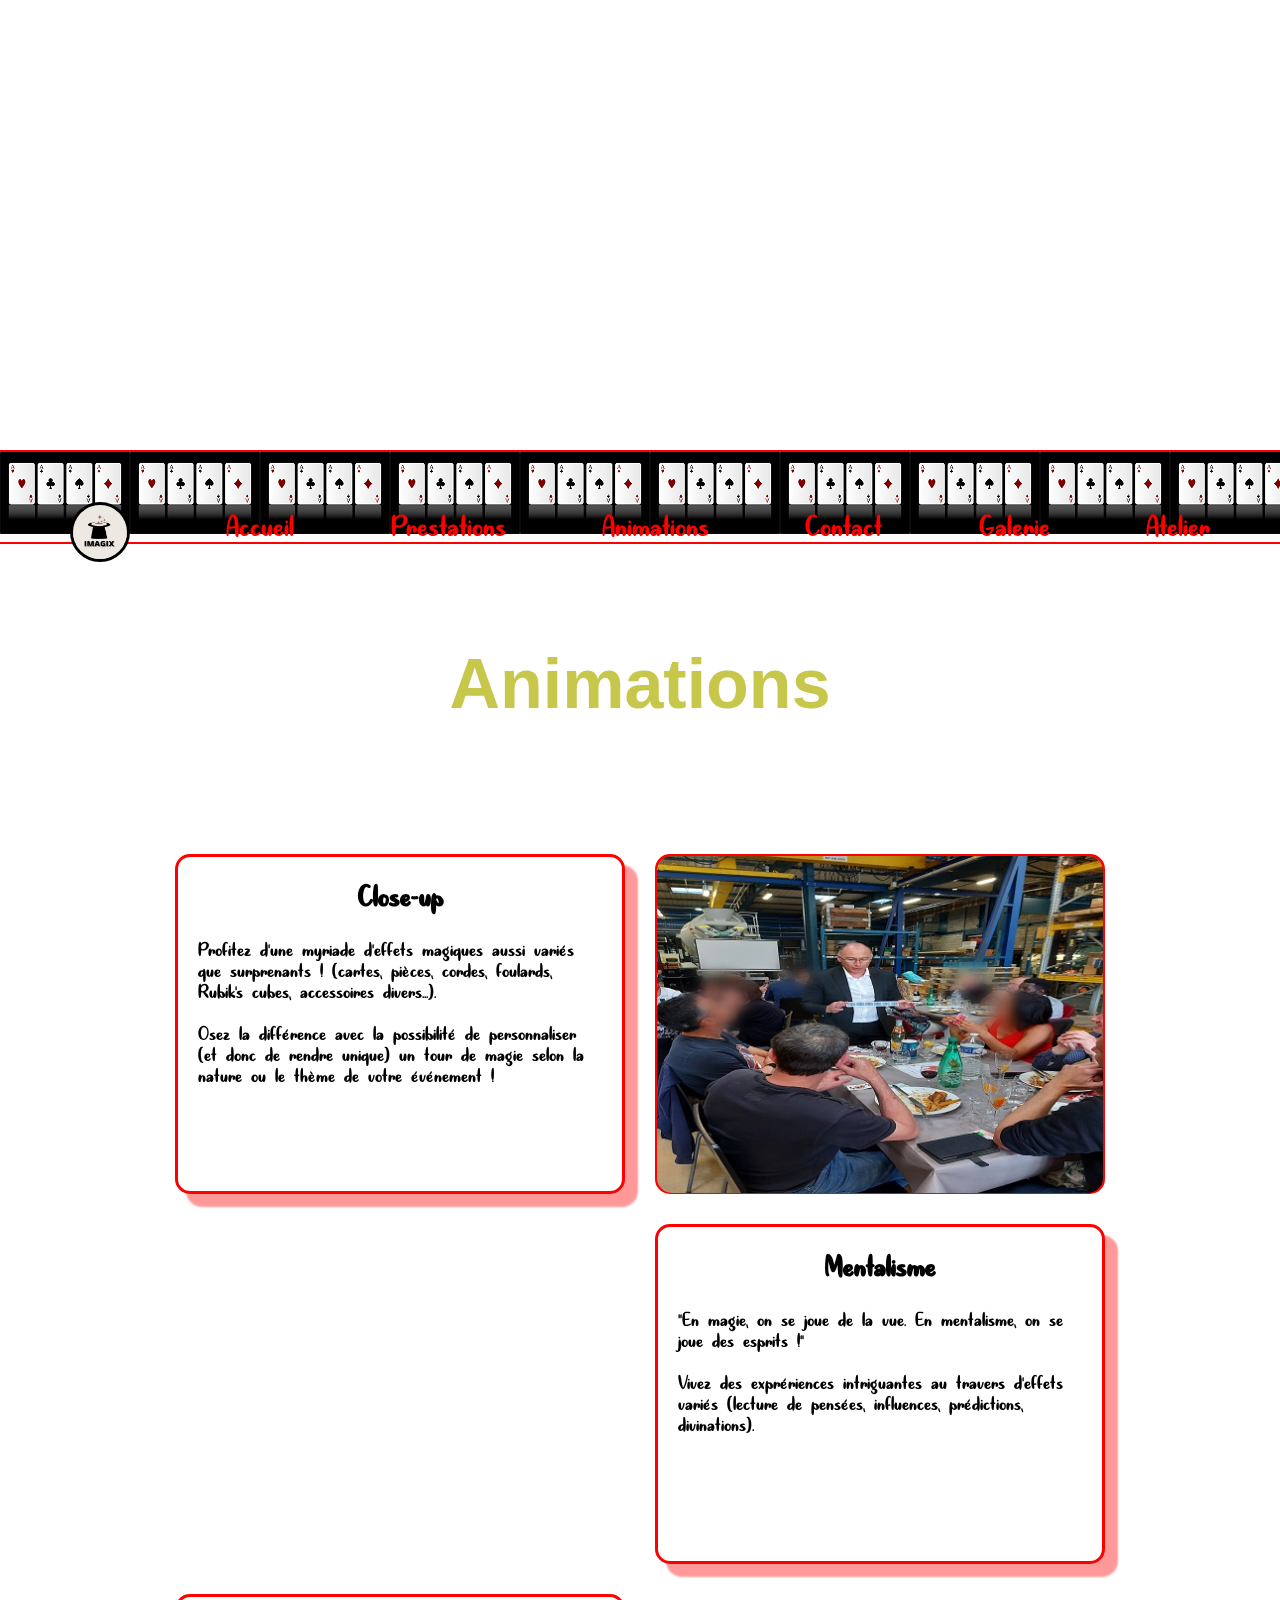
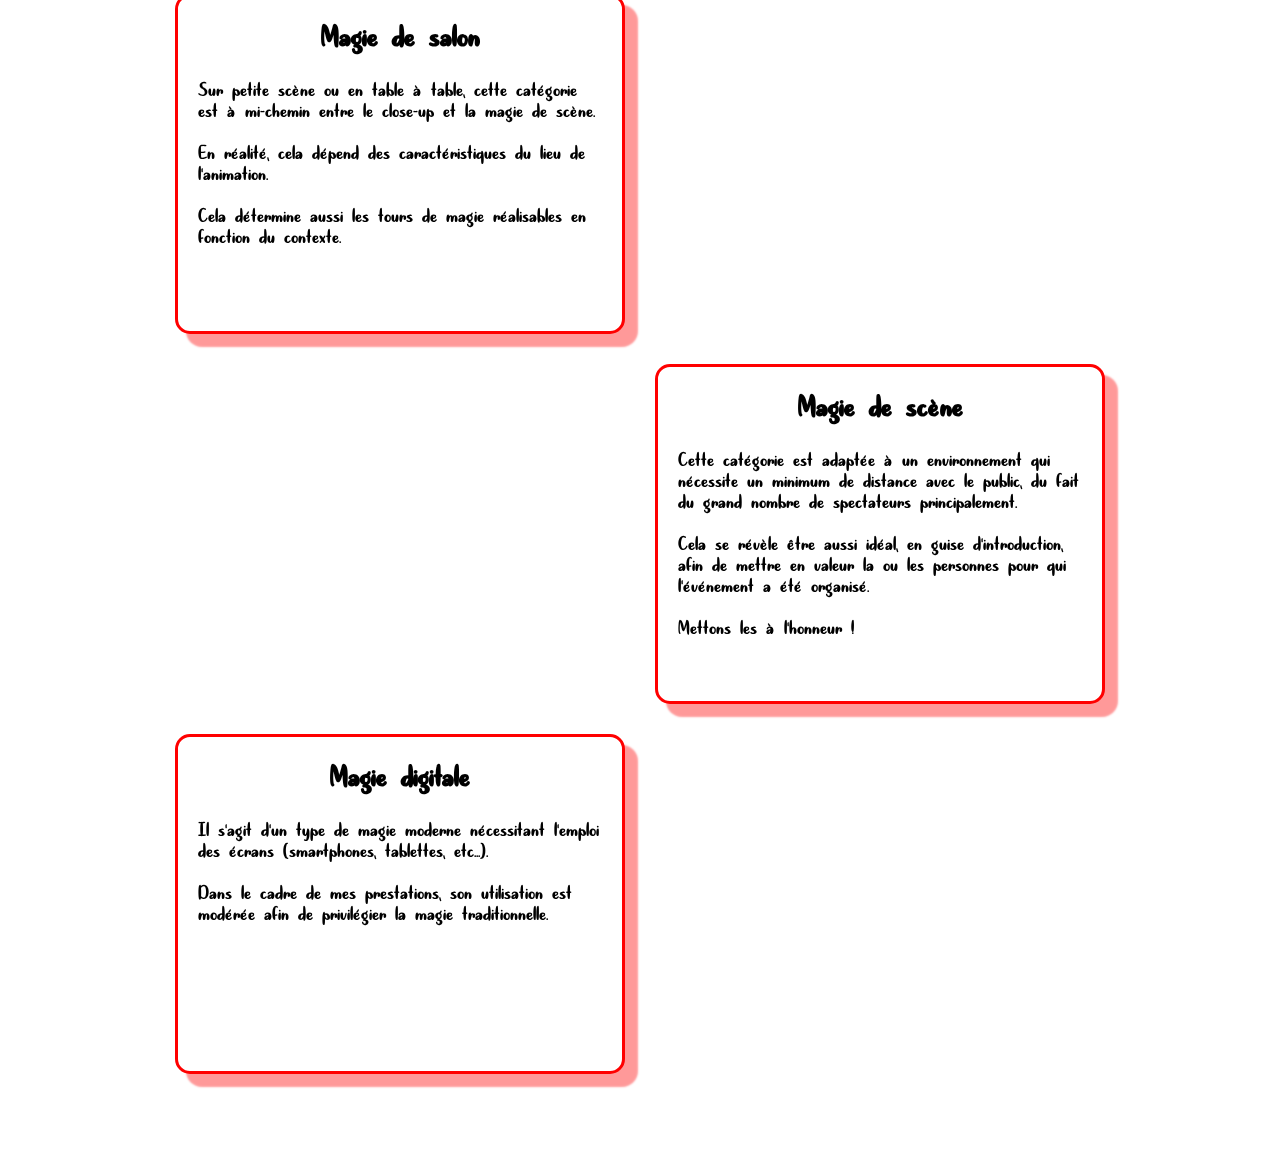
==== animations.html @ 89d4910c "imagix" ====
<!DOCTYPE html>
<html lang="fr">
  <head>
    <meta charset="UTF-8" />
    <meta http-equiv="X-UA-Compatible" content="IE=edge" />
    <meta
      name="viewport"
      content="width=device-width, initial-scale=1.0, maximum-scale=1.0, user-scalable=no"
    />
    <link rel="icon" type="image/png" href="./images/imagix_logo.png" />
    <link rel="stylesheet" href="style.css" />
    <title>Spectacles Imagix magicien à Nantes</title>
  </head>
  <body>
    <video
      class="scintillant"
      src="./videos/scintillant.mp4"
      playsinline
      autoplay
      muted
      loop
    ></video>

    <header>
      <video
        class="presentation"
        src="./videos/verre_eau.mp4"
        playsinline
        autoplay
        muted
        loop
      ></video>
    </header>

    <nav class="navigation">
      <!-- bouton burger lié avec for et id -->
      <label class="burger" for="hamburger">&#9776;</label>
      <input class="burger2" type="checkbox" id="hamburger" />
      <ul>
        <li class="logo">
          <a href="index.html"
            ><img class="imagix" src="./images/imagix_logo.png" alt="logo"
          /></a>
        </li>
        <li class="accueil"><a href="index.html">Accueil</a></li>
        <li class="presta"><a href="prestations.html">Prestations</a></li>
        <li class="spect"><a href="animations.html">Animations</a></li>
        <li class="contact"><a href="contact.html">Contact</a></li>
        <li class="galerie"><a href="galerie.html">Galerie</a></li>
        <li class="atelier">Atelier</li>
      </ul>
    </nav>

    <h1 class="titre">Animations</h1>

    <div class="grid_pc flex_tel">
      <div class="close">
        <h2>Close-up</h2>
        <p class="grid">
          Profitez d'une myriade d'effets magiques aussi variés que surprenants
          ! (cartes, pièces, cordes, foulards, Rubik's cubes, accessoires
          divers...). <br /><br />
          Osez la différence avec la possibilité de personnaliser (et donc de
          rendre unique) un tour de magie selon la nature ou le thème de votre
          événement !
        </p>
      </div>
      <div class="close_img reveal">
        <img class="close1_img" src="./images/close_up.png" alt="" />
      </div>

      <div class="mentalisme">
        <h2>Mentalisme</h2>
        <p class="grid">
          "En magie, on se joue de la vue. En mentalisme, on se joue des esprits
          !" <br /><br />
          Vivez des exprériences intriguantes au travers d'effets variés
          (lecture de pensées, influences, prédictions, divinations).
        </p>
      </div>
      <div class="mentalisme_img reveal">
        <img
          class="mentalisme1_img"
          src="./images/mentalisme.jpg"
          alt="mentalisme"
        />
      </div>

      <div class="salon">
        <h2>Magie de salon</h2>
        <p class="grid">
          Sur petite scène ou en table à table, cette catégorie est à mi-chemin
          entre le close-up et la magie de scène. <br /><br />
          En réalité, cela dépend des caractéristiques du lieu de l'animation.
          <br /><br />
          Cela détermine aussi les tours de magie réalisables en fonction du
          contexte.
        </p>
      </div>
      <div class="salon_img reveal">
        <img class="salon1_img" src="./images/salon.jpg" alt="" />
      </div>

      <div class="scene">
        <h2>Magie de scène</h2>
        <p class="grid">
          Cette catégorie est adaptée à un environnement qui nécessite un
          minimum de distance avec le public, du fait du grand nombre de
          spectateurs principalement.<br />
          <br />
          Cela se révèle être aussi idéal, en guise d'introduction, afin de
          mettre en valeur la ou les personnes pour qui l'événement a été
          organisé. <br />
          <br />
          Mettons les à l'honneur !
        </p>
      </div>
      <div class="scene_img reveal">
        <img
          class="scene1_img"
          src="./images/scene1.png"
          alt="magie_de_scene"
        />
      </div>

      <div class="digitale">
        <h2>Magie digitale</h2>
        <p class="grid">
          Il s'agit d'un type de magie moderne nécessitant l'emploi des écrans
          (smartphones, tablettes, etc...). <br /><br />
          Dans le cadre de mes prestations, son utilisation est modérée afin de
          privilégier la magie traditionnelle.
        </p>
      </div>
      <div class="digitale_img reveal">
        <img class="digitale1_img" src="./images/digitale.jpg" alt="" />
      </div>
    </div>

    <script src="animations.js"></script>
  </body>
</html>
---- style.css ----
/* Reset */
*,
html,
body {
  text-size-adjust: none;
  -webkit-text-size-adjust: none;
  -moz-text-size-adjust: none;
  -ms-text-size-adjust: none;
  box-sizing: border-box;
  margin: 0;
  padding: 0;
}

@font-face {
  font-family: "Quite Magical";
  src: url(./Quite\ Magical\ -\ TTF.ttf);
}

.scintillant {
  object-fit: cover;
  height: 100vh;
  width: 100vw;
  position: fixed;
  top: 0;
  left: 0;
}

header {
  display: flex;
  align-items: center;
  justify-content: center;
  max-height: 450px;
}

/* Position premier plan */
.presentation {
  position: relative;
  object-fit: fill;
  width: 100vw;
  height: 450px;
}

.presentation_contact2 {
  position: relative;
  object-fit: fill;
  width: 100vw;
  height: 506px;
  margin-top: -56px;
}

/* position premier plan container */
.navigation {
  position: relative;
}

label,
#hamburger {
  display: none;
}

ul {
  list-style-type: none;
  display: flex;
  justify-content: space-between;
  background-image: url("./images/bandeau.png");
  background-repeat: repeat-x;
  padding: 0px 70px;
  border-top: 2px solid red;
  border-bottom: 2px solid red;
  font-family: "Quite Magical", sans-serif;
  font-size: 35px;
}

li,
a {
  margin-bottom: -30px;
  padding-top: 60px;
  color: red;
  text-decoration: none;
}

/* transition du menu */
li {
  transition-property: transform;
  transition-duration: 600ms;
}

li:hover {
  transform: scale(1.3);
}

.logo {
  margin-top: -10px;
}

/* image du logo */
.imagix {
  width: 60px;
  height: 60px;
  border-radius: 50px;
  border: solid 3px black;
}

.accueil,
.presta,
.spect,
.contact,
.galerie,
.atelier {
  text-align: center;
}

.teaser {
  position: relative;
  font-family: "Goudy Old Style", sans-serif;
  padding-top: 20px;
  text-align: center;
  color: rgb(199, 199, 76);
  font-size: 50px;
  margin: 100px 0px;
}

.intro {
  position: absolute;
}

.parchemin {
  width: 100vw;
  height: 900px;
  margin-bottom: 50px;
}

.olivier {
  position: absolute;
  font-family: "Quite Magical", sans-serif;
  font-size: 27px;
  color: black;
  margin: 110px 200px;
  line-height: 1.2;
  font-weight: 500;
  padding-top: 60px;
  text-indent: 70px;
}

.olivier2 {
  margin-left: 700px;
  font-size: 27px;
  line-height: 1.2;
  font-weight: 500;
}

.titre {
  position: relative;
  text-align: center;
  color: rgb(199, 199, 76);
  margin-top: 100px;
  margin-bottom: 130px;
  font-size: 70px;
  font-family: "Goudy Old Style", sans-serif;
}

.grid_pc {
  position: relative;
  color: white;
  display: grid;
  grid-template-columns: repeat(2, 450px);
  grid-template-rows: repeat(5, 340px);
  gap: 30px;
  margin: 100px auto;
  justify-content: center;
}

h2 {
  text-align: center;
  margin-top: 25px;
  margin-bottom: 25px;
  font-size: 35px;
  font-family: "Quite Magical", sans-serif;
}

.grid {
  font-size: 23px;
  margin-right: 20px;
  margin-left: 20px;
  font-family: "Quite Magical", sans-serif;
}

.mariage,
.close {
  grid-column: 1 / 2;
  grid-row: 1 / 2;
  border: 3px solid red;
  background: white;
  color: black;
  border-radius: 15px;
  box-shadow: 12px 12px 2px 1px rgba(255, 0, 0, 0.4);
}

.mariage_img,
.close_img {
  grid-column: 2 / 3;
  grid-row: 1 / 2;
  border: 3px solid red;
  border-radius: 15px;
}

.entreprise,
.mentalisme {
  grid-column: 2 / 3;
  grid-row: 2 / 3;
  border: 3px solid red;
  background: white;
  color: black;
  border-radius: 15px;
  box-shadow: 12px 12px 2px 1px rgba(255, 0, 0, 0.4);
}

.entreprise_img,
.mentalisme_img {
  grid-column: 1 / 2;
  grid-row: 2 / 3;
  border: 3px solid red;
  border-radius: 15px;
}

.anniv,
.salon {
  grid-column: 1 / 2;
  grid-row: 3/4;
  border: 3px solid red;
  background: white;
  color: black;
  border-radius: 15px;
  box-shadow: 12px 12px 2px 1px rgba(255, 0, 0, 0.4);
}

.anniv_img,
.salon_img {
  grid-column: 2 / 3;
  grid-row: 3 / 4;
  border: 3px solid red;
  border-radius: 15px;
}

.asso,
.scene {
  grid-column: 2 / 3;
  grid-row: 4 / 5;
  border: 3px solid red;
  background: white;
  color: black;
  border-radius: 15px;
  box-shadow: 12px 12px 2px 1px rgba(255, 0, 0, 0.4);
}

.asso_img,
.scene_img {
  grid-column: 1 / 2;
  grid-row: 4 / 5;
  border: 3px solid red;
  border-radius: 15px;
}

.digitale,
.retraite {
  grid-column: 1 / 2;
  grid-row: 5 / 6;
  border: 3px solid red;
  background: white;
  color: black;
  border-radius: 15px;
  box-shadow: 12px 12px 2px 1px rgba(255, 0, 0, 0.4);
}

.digitale_img,
.retraite_img {
  grid-column: 2 / 3;
  grid-row: 5 / 6;
  border: 3px solid red;
  border-radius: 15px;
}

.mentalisme_img,
.close_img,
.salon_img,
.scene_img,
.digitale_img {
  display: flex;
  align-items: center;
  justify-content: center;
}

.mariage1_img,
.close1_img,
.mentalisme1_img,
.salon1_img,
.scene1_img,
.digitale1_img,
.entreprise1_img,
.anniv1_img,
.asso1_img,
.retraite1_img {
  width: 447px;
  height: 337px;
  border-radius: 15px;
}

.close,
.close_img,
.mariage_img,
.mariage,
.mentalisme,
.mentalisme_img,
.salon,
.salon_img,
.scene,
.scene_img,
.digitale,
.digitale_img,
.entreprise,
.entreprise_img,
.anniv,
.anniv_im .asso,
.asso_img,
.retraite,
.retraite_img {
  width: 450px;
  height: 340px;
}

.mariage_img,
.entreprise_img,
.anniv_img,
.asso_img,
.retraite_img {
  display: flex;
  align-items: center;
  justify-content: center;
}

.rotation {
  opacity: 0;
  transform: rotate(360deg);
}

.rotation-visible {
  opacity: 1;
  transform: rotate(0);
  transition: 2.5s;
}

.contact2 {
  display: flex;
  align-items: center;
  justify-content: center;
  position: relative;
  color: white;
  font-family: "Quite Magical", sans-serif;
  font-size: 60px;
  margin-bottom: 50px;
}

/* Translation texte formulaire */

.reveal {
  opacity: 0;
  transform: translateX(-300px);
}

.reveal-visible {
  opacity: 1;
  transform: translateX(0);
  transition: 2.5s;
}

.contactReseau {
  width: 1300px;
  display: flex;
  align-items: center;
  justify-content: space-between;
  position: relative;
  font-family: sans-serif;
  color: white;
  font-size: 50px;
  text-align: center;
  margin: 100px 0;
}

.facebook {
  width: 450px;
}

.email {
  width: 200px;
  display: flex;
  flex-direction: column;
  align-items: center;
}

.insta {
  width: 250px;
}

.facebookImage {
  width: 200px;
}

.emailImage {
  width: 350px;
}

.instaImage {
  width: 500px;
}

/* formulaire */

/* form {
  position: relative;
  display: flex;
  flex-direction: column;
  align-items: center;
  justify-content: center;
  gap: 30px;
  color: white;
  margin: 50px auto;
  width: 800px;
  padding: 20px;
  border: 2px solid red;
  border-radius: 15px;
}

.contact_flex {
  display: flex;
  flex-direction: column;
  justify-content: center;
}

.form_label {
  display: flex;
}

.form_input,
textarea {
  font: 20px sans-serif;
  width: 300px;
  box-sizing: border-box;
  border: 3px solid #999;
}

.form_input {
  height: 30px;
}

textarea {
  vertical-align: top;
  height: 100px;
}

.button {
  display: flex;
  align-items: center;
}

.button2 {
  cursor: pointer;
  width: 150px;
} */

/* carrousel */

.container {
  position: relative;
  width: 320px;
  margin: 100px auto 0 auto;
  perspective: 1000px;
}

.carousel {
  position: absolute;
  width: 100%;
  height: 100%;
  transform-style: preserve-3d;
  animation: rotate360 60s infinite forwards linear;
}

.carousel__face {
  position: absolute;
  width: 300px;
  height: 227px;
  top: 20px;
  left: 10px;
  right: 10px;
  background-size: cover;
  box-shadow: inset 0 0 0 2000px rgba(0, 0, 0, 0.3);
  display: flex;
}

span {
  margin: auto;
  font-size: 2rem;
}

.carousel__face:nth-child(1) {
  background-image: url("./images/mariage.jpg");
  transform: rotateY(0deg) translateZ(430px);
}
.carousel__face:nth-child(2) {
  background-image: url("./images/salon.jpg");
  transform: rotateY(40deg) translateZ(430px);
}
.carousel__face:nth-child(3) {
  background-image: url("./images/scene1.png");
  transform: rotateY(80deg) translateZ(430px);
}
.carousel__face:nth-child(4) {
  background-image: url("./images/maison_retraite.JPG");
  transform: rotateY(120deg) translateZ(430px);
}
.carousel__face:nth-child(5) {
  background-image: url("./images/asso.JPG");
  transform: rotateY(160deg) translateZ(430px);
}

.carousel__face:nth-child(6) {
  background-image: url("./images/mariageBierepng.png");
  transform: rotateY(200deg) translateZ(430px);
}

.carousel__face:nth-child(7) {
  background-image: url("./images/close_up.png");
  transform: rotateY(240deg) translateZ(430px);
}
.carousel__face:nth-child(8) {
  background-image: url("./images/entreprise.png");
  transform: rotateY(280deg) translateZ(430px);
}
.carousel__face:nth-child(9) {
  background-image: url("./images/digitale.jpg");
  transform: rotateY(320deg) translateZ(430px);
}

@keyframes rotate360 {
  from {
    transform: rotateY(0deg);
  }
  to {
    transform: rotateY(-360deg);
  }
}

.logo2 {
  display: flex;
  align-items: center;
  justify-content: center;
}

.imagix2 {
  position: relative;
  width: 260px;
  height: 260px;
  border-radius: 130px;
  border: solid 3px black;
  margin-top: 590px;
  margin-bottom: 80px;
}

@media screen and (min-width: 1600px) {
  header {
    max-height: 600px;
  }

  .presentation {
    height: 600px;
  }

  .presentation_contact2 {
    height: 670px;
    margin-top: -74px;
  }

  .parchemin {
    height: 950px;
  }

  .olivier {
    font-size: 30px;
    margin: 160px 300px;
    line-height: 1.2;
    padding-top: 0px;
    text-indent: 70px;
  }

  .olivier2 {
    margin-left: 1000px;
    font-size: 30px;
    line-height: 1.2;
  }

  .contactReseau {
    width: 1500 px;
  }

  .facebook {
    width: 500px;
  }

  .email {
    width: 100px;
    display: flex;
    flex-direction: column;
    align-items: center;
  }

  .insta {
    width: 200px;
  }

  .facebookImage {
    width: 200px;
  }

  .emailImage {
    width: 350px;
  }

  .instaImage {
    width: 500px;
  }
}

@media screen and (max-width: 1144px) {
  /* Reset */
  *,
  html,
  body,
  ul,
  nav,
  li,
  a {
    box-sizing: border-box;
    margin: 0;
    padding: 0;
  }

  header {
    max-height: 400px;
  }

  .presentation {
    height: 400px;
  }

  .presentation_contact2 {
    height: 455px;
    margin-top: -55px;
  }

  /* position premier plan container */
  .navigation {
    border-top: 3px solid red;
    position: relative;
    z-index: 5;
  }

  /* enleve 3 fois la largeur */
  .logo {
    display: flex;
    align-items: center;
    justify-content: center;
  }

  /* rendre visible ou pas display: none */
  ul {
    margin-top: -46px;
    display: block;
    background-image: none;
    border: none;
    display: none;
    background-color: gray;
  }

  li {
    width: 100%;
    margin: 10px;
  }

  /* Plus de transition pour le logo */
  .logo {
    transition-property: none;
  }

  .logo:hover {
    transform: none;
  }

  /* bouton burger */
  .burger {
    display: inline-block;
    color: #fff;
    background: #8a0000;
    font-size: 1.2em;
    font-style: normal;
    padding: 10px;
  }

  /* montrer et cacher le menu navigation */
  .navigation .burger2:checked ~ ul {
    display: block;
    animation-duration: 1s;
    animation-name: glissement;
    animation-direction: normal;
  }

  @keyframes glissement {
    from {
      margin-left: 100%;
      width: 100%;
    }

    to {
      margin-left: 0%;
      width: 100%;
    }
  }

  .teaser {
    font-size: 35px;
    margin-top: 30px;
    margin-bottom: 40px;
  }

  .parchemin {
    width: 100vw;
    height: 950px;
    margin-bottom: 50px;
    margin-top: 0px;
  }

  .olivier {
    font-size: 22px;
    margin-top: 0px;
    margin-bottom: 0px;
    margin-right: 120px;
    margin-left: 140px;
    padding-top: 160px;
    text-indent: 50px;
    line-height: 1.2;
  }

  .olivier2 {
    margin-left: 600px;
    font-size: 22px;
    line-height: 1.2;
  }

  /* deuxieme plan afin de voir le menu burger */
  .flex_tel {
    position: relative;
    color: white;
    display: flex;
    flex-direction: column;
    justify-content: space-between;
    align-items: center;
    justify-content: center;
    gap: 20px;
    z-index: 4;
  }

  .contact_p {
    margin-top: -30px;
  }
  .contactReseau {
    width: 700px;
  }

  .facebook {
    width: 350px;
  }

  .email {
    width: 100px;
    display: flex;
    flex-direction: column;
    align-items: center;
  }

  .insta {
    width: 100px;
  }

  .facebookImage {
    width: 100px;
  }

  .emailImage {
    width: 250px;
  }

  .instaImage {
    width: 270px;
  }

  /* form {
    width: 700px;
  } */

  .button2 {
    width: 130px;
  }

  .carousel__face {
    width: 250px;
    height: 187px;
    top: 20px;
  }

  .imagix2 {
    width: 200px;
    height: 200px;
    margin-top: 500px;
    margin-bottom: 70px;
  }
}

@media screen and (max-width: 900px) {
  .olivier2 {
    margin-left: 430px;
  }

  .contactReseau {
    width: 650px;
  }

  .facebook {
    width: 200px;
  }

  .email {
    width: 100px;
    display: flex;
    flex-direction: column;
    align-items: center;
  }

  .insta {
    width: 100px;
  }

  .facebookImage {
    width: 70px;
  }

  .emailImage {
    width: 200px;
  }

  .instaImage {
    width: 200px;
  }
}

@media screen and (max-width: 732px) {
  .titre {
    margin-top: 50px;
  }

  .flex_tel {
    margin-top: -10px;
  }

  .teaser {
    font-size: 25px;
    margin-bottom: 20px;
  }

  .parchemin {
    width: 100vw;
    height: 700px;
    margin: 0;
  }

  .olivier {
    font-size: 16px;
    margin-top: 0px;
    margin-bottom: 0px;
    margin-right: 95px;
    margin-left: 115px;
    padding-top: 120px;
    text-indent: 30px;
  }

  .olivier2 {
    margin-left: 350px;
    font-size: 16px;
  }

  .contact_p {
    font-size: 25px;
    margin-top: -110px;
  }

  .contactReseau {
    width: 550px;
  }

  .facebook {
    width: 180px;
  }

  .email {
    width: 100px;
    display: flex;
    flex-direction: column;
    align-items: center;
  }

  .insta {
    width: 120px;
  }

  /* form {
    margin-top: -30px;
    width: 500px;
  } */

  /* .form_input,
  textarea {
    font: 17px sans-serif;
  } */
}
@media screen and (max-width: 600px) {
  .parchemin {
    height: 730px;
  }

  .olivier {
    font-size: 16px;
    margin-top: 0px;
    margin-bottom: 0px;
    margin-right: 80px;
    margin-left: 95px;
    padding-top: 115px;
    text-indent: 30px;
  }

  .olivier2 {
    margin-left: 280px;
    font-size: 16px;
  }
}

@media screen and (max-width: 500px) {
  .presentation {
    height: 300px;
  }

  .presentation_contact2 {
    height: 345px;
  }

  .teaser {
    font-size: 20px;
    margin-top: 20px;
  }

  .parchemin {
    height: 810px;
  }

  .olivier {
    font-size: 16px;
    margin-top: 0px;
    margin-bottom: 0px;
    margin-right: 75px;
    margin-left: 90px;
    padding-top: 130px;
    text-indent: 30px;
  }

  .olivier2 {
    margin-left: 240px;
  }

  .flex_tel {
    margin-top: -20px;
  }

  .close,
  .close_img,
  .mariage_img,
  .mariage,
  .mentalisme,
  .mentalisme_img,
  .salon,
  .salon_img,
  .scene,
  .scene_img,
  .digitale,
  .digitale_img,
  .entreprise,
  .entreprise_img,
  .anniv,
  .anniv_img,
  .asso,
  .asso_img,
  .retraite,
  .retraite_img {
    width: 310px;
    height: 206px;
  }

  .mariage1_img,
  .close1_img,
  .mentalisme1_img,
  .salon1_img,
  .scene1_img,
  .digitale1_img,
  .entreprise1_img,
  .anniv1_img,
  .asso1_img,
  .retraite1_img {
    width: 308px;
    height: 203px;
  }

  .grid {
    font-size: 15px;
    margin-right: 10px;
    margin-left: 20px;
  }

  h2 {
    margin-top: 10px;
    margin-bottom: 10px;
    font-size: 28px;
  }

  .contact_p {
    font-size: 21px;
    margin-top: -150px;
  }

  form {
    width: 430px;
    margin-top: -40px;
  }

  .reveal {
    transform: translateX(300px);
  }

  .reveal-visible {
    transform: translateX(0px);
  }

  .button2 {
    width: 125px;
  }

  .carousel__face {
    width: 220px;
    height: 170px;
    top: 20px;
  }

  .imagix2 {
    width: 150px;
    height: 150px;
    margin-top: 420px;
    margin-bottom: 40px;
  }
}

@media screen and (max-width: 450px) {
  .parchemin {
    height: 890px;
  }

  .olivier {
    font-size: 16px;
    margin-right: 60px;
    margin-top: 0px;
    margin-bottom: 0px;
    margin-left: 70px;
    padding-top: 140px;
    text-indent: 30px;
  }

  .olivier2 {
    margin-left: 180px;
  }

  .contact_p {
    font-size: 18px;
    margin-top: -170px;
  }

  .reveal {
    transform: translateX(300px);
  }

  .reveal-visible {
    transform: translateX(0px);
  }

  form {
    width: 360px;
    margin-top: -50px;
  }

  .button2 {
    width: 80px;
  }

  .carousel__face {
    width: 200px;
    height: 160px;
    top: 20px;
  }

  .carousel__face {
    width: 200px;
    height: 150px;
    top: 20px;
  }

  .imagix2 {
    width: 150px;
    height: 150px;
    margin-top: 420px;
    margin-bottom: 40px;
  }
}

@media screen and (max-width: 365px) {
  .presentation {
    height: 200px;
  }

  .presentation_contact2 {
    height: 245px;
  }

  .teaser {
    font-size: 18px;
  }

  .flex_tel {
    margin-top: -40px;
  }

  .titre {
    margin-top: 20px;
  }

  .intro {
    background-size: 370px 500px;
    font-weight: 300;
  }

  .parchemin {
    height: 910px;
  }

  .olivier {
    font-size: 16px;
    margin-right: 50px;
    margin-top: 0px;
    margin-bottom: 0px;
    margin-left: 55px;
    padding-top: 140px;
  }

  .olivier2 {
    margin-left: 150px;
  }

  .contact_p {
    font-size: 15px;
  }

  .reveal {
    transform: translateX(200px);
  }

  .reveal-visible {
    opacity: 1;
    transform: translateX(0px);
    transition: 2s;
  }

  form {
    width: 315px;
  }

  .carousel__face {
    width: 180px;
    height: 140px;
    top: 20px;
  }

  .imagix2 {
    width: 150px;
    height: 150px;
    margin-top: 400px;
    margin-bottom: 30px;
  }
}

@media screen and (max-width: 330px) {
  .parchemin {
    height: 1000px;
  }

  .olivier {
    padding-top: 150px;
  }

  .olivier2 {
    margin-left: 150px;
  }
}
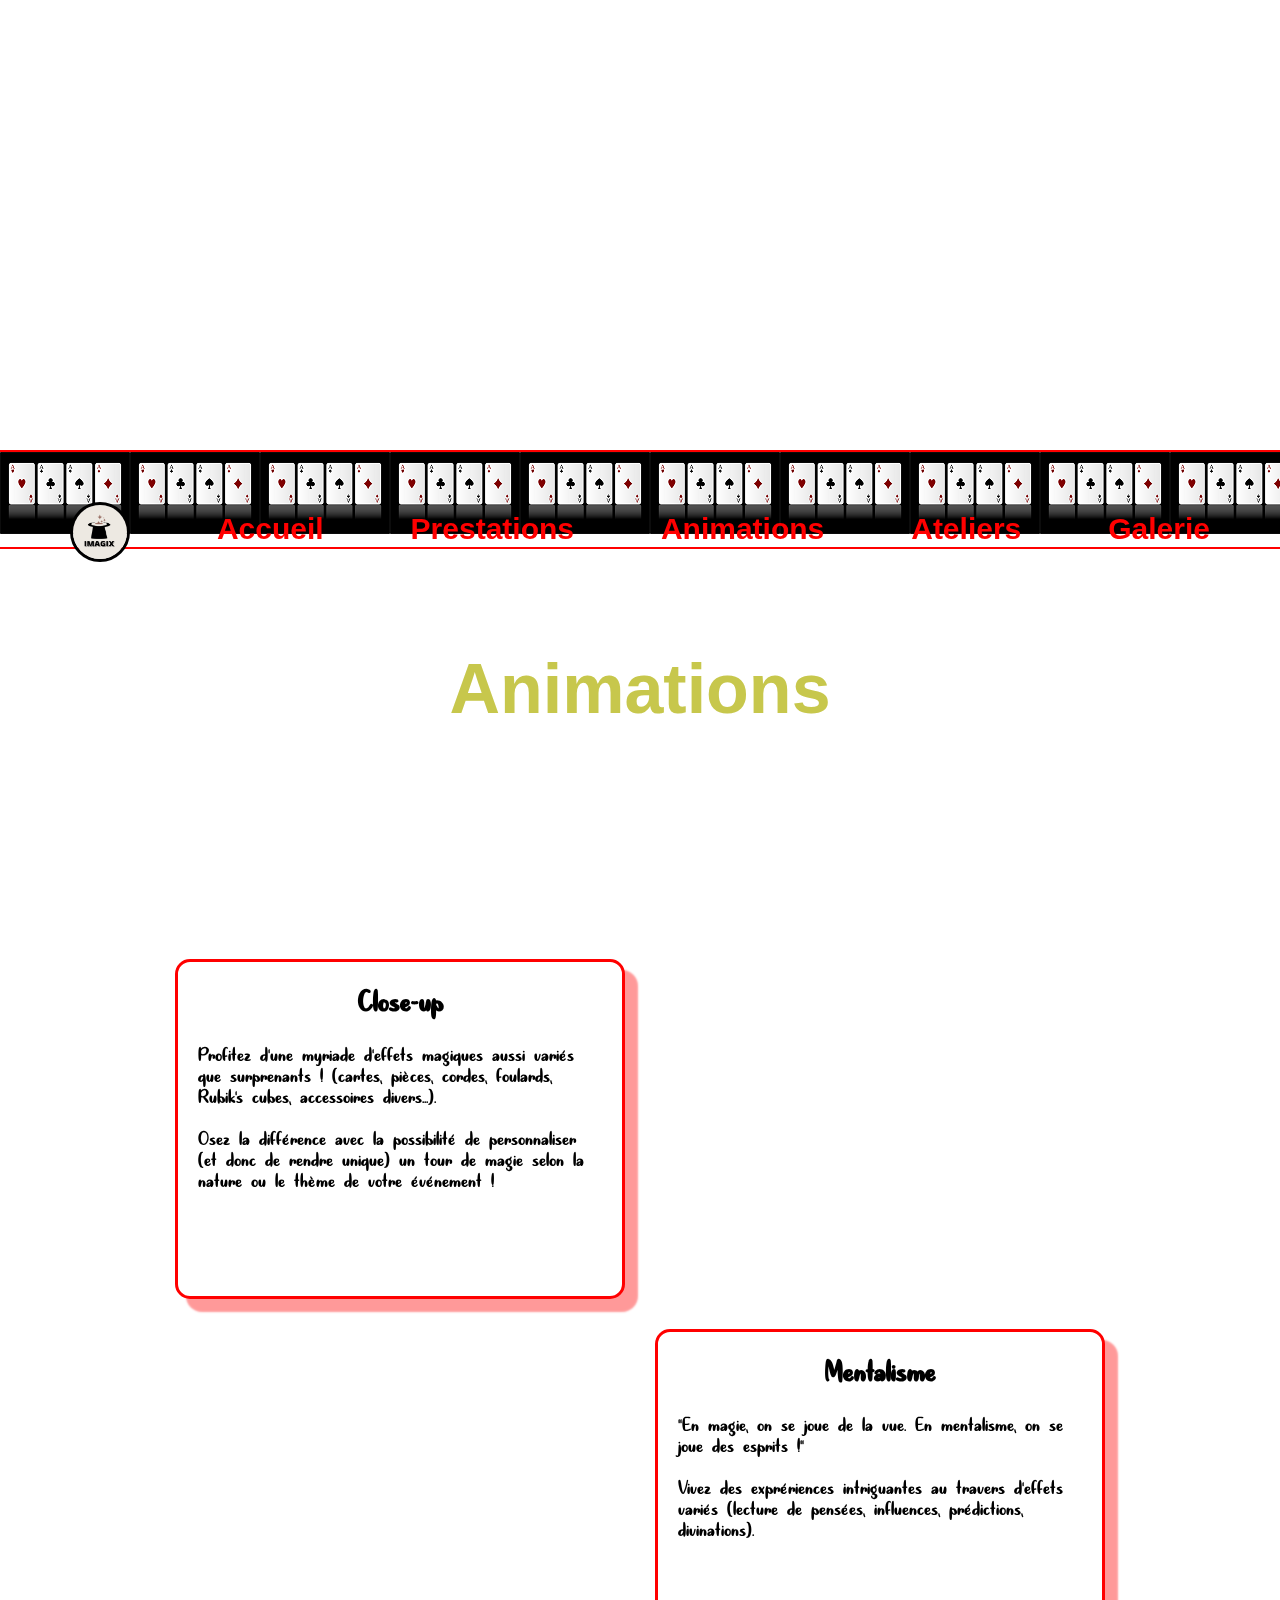
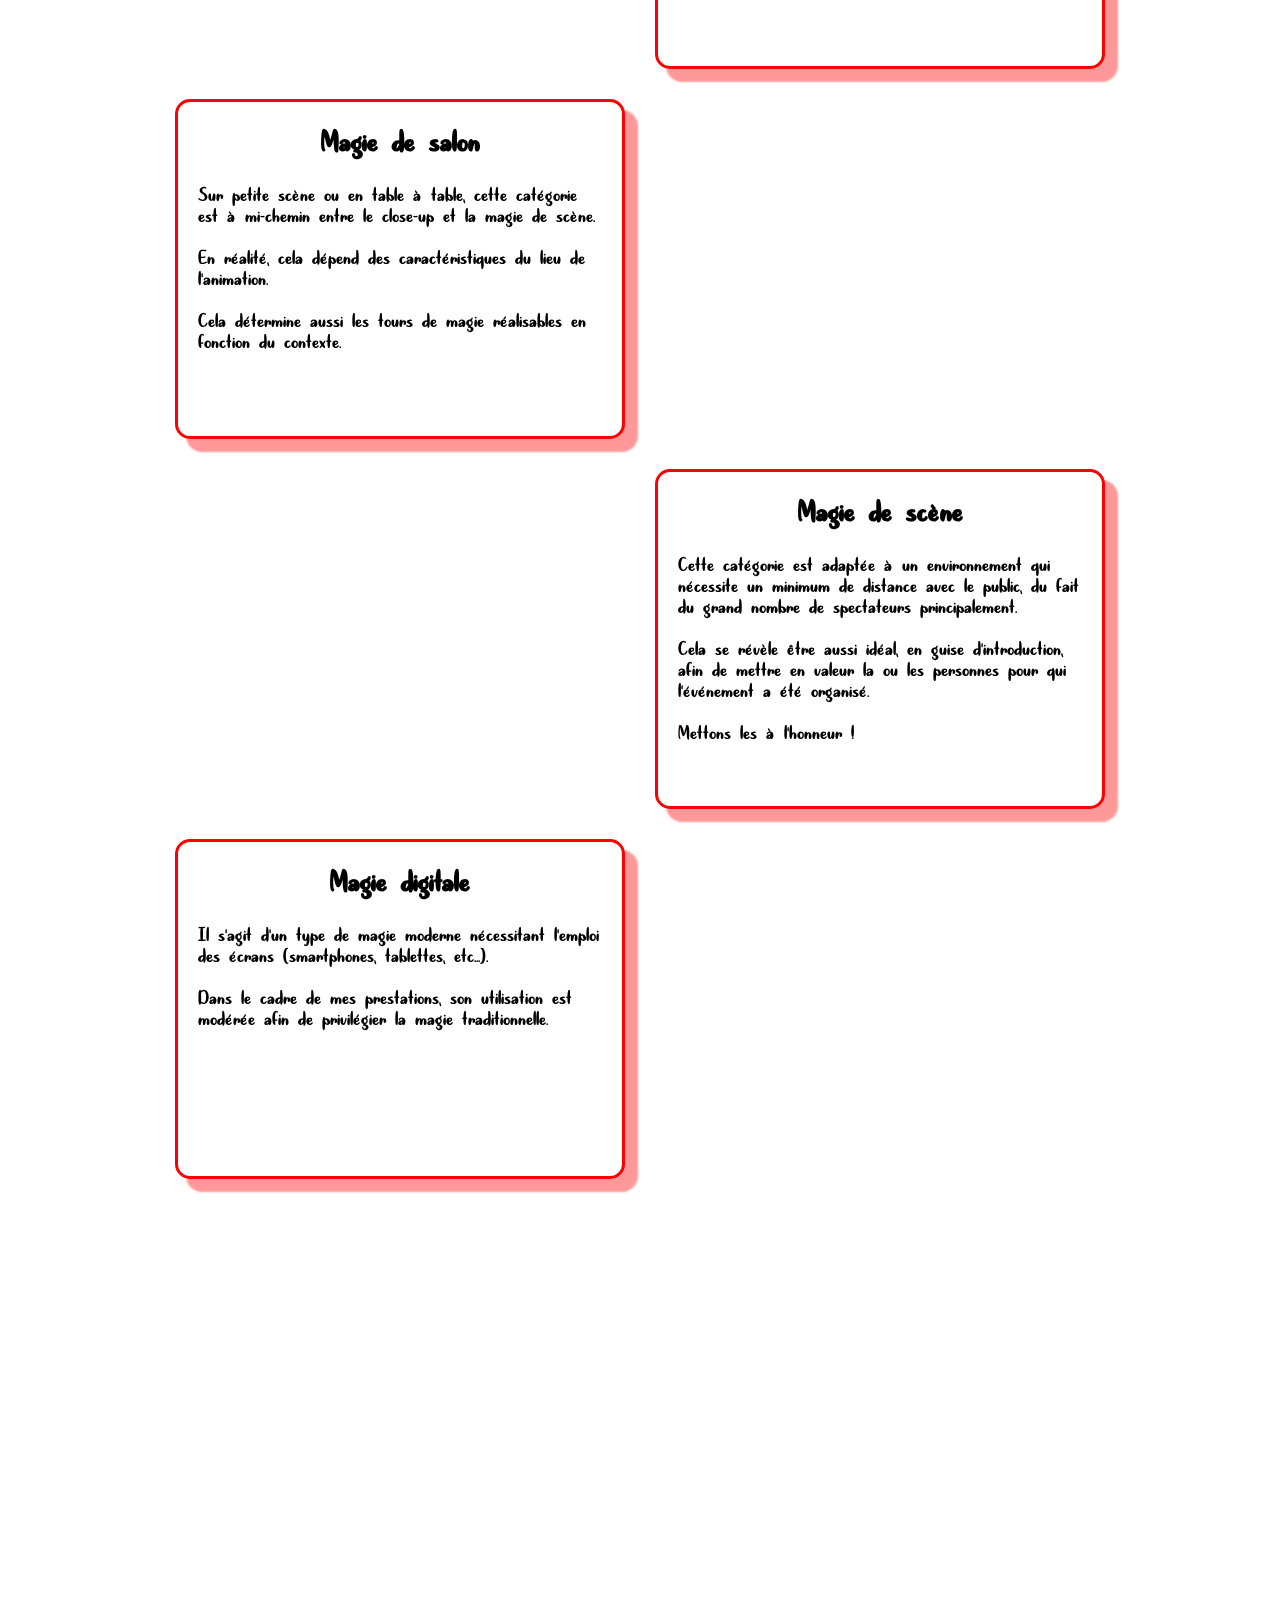
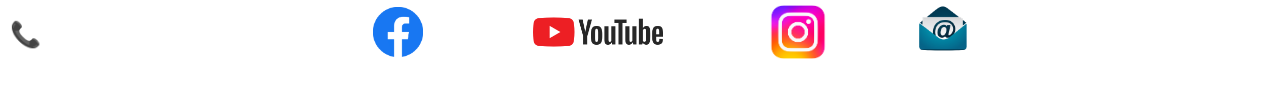
==== commit 89bc1f4c: "add footer and add Ateliers" ====
--- a/animations.html
+++ b/animations.html
@@ -21,120 +21,169 @@
       loop
     ></video>
 
-    <header>
-      <video
-        class="presentation"
-        src="./videos/verre_eau.mp4"
-        playsinline
-        autoplay
-        muted
-        loop
-      ></video>
-    </header>
+    <div class="page-container">
+      <header>
+        <video
+          class="presentation"
+          src="./videos/verre_eau.mp4"
+          playsinline
+          autoplay
+          muted
+          loop
+        ></video>
+      </header>
 
-    <nav class="navigation">
-      <!-- bouton burger lié avec for et id -->
-      <label class="burger" for="hamburger">&#9776;</label>
-      <input class="burger2" type="checkbox" id="hamburger" />
-      <ul>
-        <li class="logo">
-          <a href="index.html"
-            ><img class="imagix" src="./images/imagix_logo.png" alt="logo"
-          /></a>
-        </li>
-        <li class="accueil"><a href="index.html">Accueil</a></li>
-        <li class="presta"><a href="prestations.html">Prestations</a></li>
-        <li class="spect"><a href="animations.html">Animations</a></li>
-        <li class="contact"><a href="contact.html">Contact</a></li>
-        <li class="galerie"><a href="galerie.html">Galerie</a></li>
-        <li class="atelier">Atelier</li>
-      </ul>
-    </nav>
+      <nav class="navigation">
+        <!-- bouton burger lié avec for et id -->
+        <label class="burger" for="hamburger">&#9776;</label>
+        <input class="burger2" type="checkbox" id="hamburger" />
+        <ul>
+          <li class="logo">
+            <a class="logoA" href="index.html"
+              ><img class="imagix" src="./images/imagix_logo.png" alt="logo"
+            /></a>
+          </li>
+          <li class="accueil">
+            <a class="accueilA" href="index.html">Accueil</a>
+          </li>
+          <li class="presta">
+            <a class="prestaA" href="prestations.html">Prestations</a>
+          </li>
+          <li class="spect">
+            <a class="spectA" href="animations.html">Animations</a>
+          </li>
+          <li class="atelier">
+            <a class="atelierA" href="atelier.html">Ateliers</a>
+          </li>
+          <li class="galerie">
+            <a class="galerieA" href="galerie.html">Galerie</a>
+          </li>
+        </ul>
+      </nav>
 
-    <h1 class="titre">Animations</h1>
+      <h1 class="titre">Animations</h1>
 
-    <div class="grid_pc flex_tel">
-      <div class="close">
-        <h2>Close-up</h2>
-        <p class="grid">
-          Profitez d'une myriade d'effets magiques aussi variés que surprenants
-          ! (cartes, pièces, cordes, foulards, Rubik's cubes, accessoires
-          divers...). <br /><br />
-          Osez la différence avec la possibilité de personnaliser (et donc de
-          rendre unique) un tour de magie selon la nature ou le thème de votre
-          événement !
-        </p>
+      <div class="grid_pc flex_tel">
+        <div class="close">
+          <h2>Close-up</h2>
+          <p class="grid">
+            Profitez d'une myriade d'effets magiques aussi variés que
+            surprenants ! (cartes, pièces, cordes, foulards, Rubik's cubes,
+            accessoires divers...). <br /><br />
+            Osez la différence avec la possibilité de personnaliser (et donc de
+            rendre unique) un tour de magie selon la nature ou le thème de votre
+            événement !
+          </p>
+        </div>
+        <div class="close_img reveal">
+          <img class="close1_img" src="./images/close_up.png" alt="" />
+        </div>
+
+        <div class="mentalisme">
+          <h2>Mentalisme</h2>
+          <p class="grid">
+            "En magie, on se joue de la vue. En mentalisme, on se joue des
+            esprits !" <br /><br />
+            Vivez des exprériences intriguantes au travers d'effets variés
+            (lecture de pensées, influences, prédictions, divinations).
+          </p>
+        </div>
+        <div class="mentalisme_img reveal">
+          <img
+            class="mentalisme1_img"
+            src="./images/mentalisme.jpg"
+            alt="mentalisme"
+          />
+        </div>
+
+        <div class="salon">
+          <h2>Magie de salon</h2>
+          <p class="grid">
+            Sur petite scène ou en table à table, cette catégorie est à
+            mi-chemin entre le close-up et la magie de scène. <br /><br />
+            En réalité, cela dépend des caractéristiques du lieu de l'animation.
+            <br /><br />
+            Cela détermine aussi les tours de magie réalisables en fonction du
+            contexte.
+          </p>
+        </div>
+        <div class="salon_img reveal">
+          <img class="salon1_img" src="./images/salon.jpg" alt="" />
+        </div>
+
+        <div class="scene">
+          <h2>Magie de scène</h2>
+          <p class="grid">
+            Cette catégorie est adaptée à un environnement qui nécessite un
+            minimum de distance avec le public, du fait du grand nombre de
+            spectateurs principalement.<br />
+            <br />
+            Cela se révèle être aussi idéal, en guise d'introduction, afin de
+            mettre en valeur la ou les personnes pour qui l'événement a été
+            organisé. <br />
+            <br />
+            Mettons les à l'honneur !
+          </p>
+        </div>
+        <div class="scene_img reveal">
+          <img
+            class="scene1_img"
+            src="./images/scene1.png"
+            alt="magie_de_scene"
+          />
+        </div>
+
+        <div class="digitale">
+          <h2>Magie digitale</h2>
+          <p class="grid">
+            Il s'agit d'un type de magie moderne nécessitant l'emploi des écrans
+            (smartphones, tablettes, etc...). <br /><br />
+            Dans le cadre de mes prestations, son utilisation est modérée afin
+            de privilégier la magie traditionnelle.
+          </p>
+        </div>
+        <div class="digitale_img reveal">
+          <img class="digitale1_img" src="./images/digitale.jpg" alt="" />
+        </div>
       </div>
-      <div class="close_img reveal">
-        <img class="close1_img" src="./images/close_up.png" alt="" />
-      </div>
+      <footer>
+        <p class="contact-title">Vous pouvez me contacter :</p>
+        <div class="contact-container">
+          <div class="contact">📞 06 12 41 68 49</div>
 
-      <div class="mentalisme">
-        <h2>Mentalisme</h2>
-        <p class="grid">
-          "En magie, on se joue de la vue. En mentalisme, on se joue des esprits
-          !" <br /><br />
-          Vivez des exprériences intriguantes au travers d'effets variés
-          (lecture de pensées, influences, prédictions, divinations).
-        </p>
-      </div>
-      <div class="mentalisme_img reveal">
-        <img
-          class="mentalisme1_img"
-          src="./images/mentalisme.jpg"
-          alt="mentalisme"
-        />
-      </div>
+          <div class="reseau-container">
+            <a
+              class="facebook"
+              href="https://www.facebook.com/profile.php?id=100085463681620"
+            >
+              <img
+                class="facebookImage"
+                src="./images/facebook.png"
+                alt="facebook"
+              />
+            </a>
+            <a class="youtube" href="https://www.instagram.com/imagix44/">
+              <img
+                class="youtubeImage"
+                src="./images/youtube-logo-icone.png"
+                alt="youtube"
+              />
+            </a>
+            <a class="insta" href="https://www.instagram.com/imagix44/">
+              <img
+                class="instaImage"
+                src="./images/instagram.png"
+                alt="instagram"
+              />
+            </a>
+          </div>
 
-      <div class="salon">
-        <h2>Magie de salon</h2>
-        <p class="grid">
-          Sur petite scène ou en table à table, cette catégorie est à mi-chemin
-          entre le close-up et la magie de scène. <br /><br />
-          En réalité, cela dépend des caractéristiques du lieu de l'animation.
-          <br /><br />
-          Cela détermine aussi les tours de magie réalisables en fonction du
-          contexte.
-        </p>
-      </div>
-      <div class="salon_img reveal">
-        <img class="salon1_img" src="./images/salon.jpg" alt="" />
-      </div>
-
-      <div class="scene">
-        <h2>Magie de scène</h2>
-        <p class="grid">
-          Cette catégorie est adaptée à un environnement qui nécessite un
-          minimum de distance avec le public, du fait du grand nombre de
-          spectateurs principalement.<br />
-          <br />
-          Cela se révèle être aussi idéal, en guise d'introduction, afin de
-          mettre en valeur la ou les personnes pour qui l'événement a été
-          organisé. <br />
-          <br />
-          Mettons les à l'honneur !
-        </p>
-      </div>
-      <div class="scene_img reveal">
-        <img
-          class="scene1_img"
-          src="./images/scene1.png"
-          alt="magie_de_scene"
-        />
-      </div>
-
-      <div class="digitale">
-        <h2>Magie digitale</h2>
-        <p class="grid">
-          Il s'agit d'un type de magie moderne nécessitant l'emploi des écrans
-          (smartphones, tablettes, etc...). <br /><br />
-          Dans le cadre de mes prestations, son utilisation est modérée afin de
-          privilégier la magie traditionnelle.
-        </p>
-      </div>
-      <div class="digitale_img reveal">
-        <img class="digitale1_img" src="./images/digitale.jpg" alt="" />
-      </div>
+          <div class="email-container">
+            <img class="emailImage" src="./images/mail.png" alt="email" />
+            <p class="contactEmail">imagix44@free.fr</p>
+          </div>
+        </div>
+      </footer>
     </div>
 
     <script src="animations.js"></script>
--- a/style.css
+++ b/style.css
@@ -1,4 +1,3 @@
-/* Reset */
 *,
 html,
 body {
@@ -25,6 +24,24 @@
   left: 0;
 }
 
+.page-container {
+  width: 100vw;
+  height: 100%;
+  display: flex;
+  flex-direction: column;
+  justify-content: space-between;
+  position: relative;
+}
+
+.page-index-container {
+  width: 100vw;
+  height: 130%;
+  display: flex;
+  flex-direction: column;
+  justify-content: space-between;
+  position: relative;
+}
+
 header {
   display: flex;
   align-items: center;
@@ -32,25 +49,17 @@
   max-height: 450px;
 }
 
-/* Position premier plan */
 .presentation {
-  position: relative;
   object-fit: fill;
   width: 100vw;
   height: 450px;
 }
 
 .presentation_contact2 {
-  position: relative;
   object-fit: fill;
   width: 100vw;
   height: 506px;
   margin-top: -56px;
-}
-
-/* position premier plan container */
-.navigation {
-  position: relative;
 }
 
 label,
@@ -67,19 +76,24 @@
   padding: 0px 70px;
   border-top: 2px solid red;
   border-bottom: 2px solid red;
-  font-family: "Quite Magical", sans-serif;
-  font-size: 35px;
+  font-family: "Goudy Old Style", sans-serif;
+  font-size: 30px;
+  font-weight: bold;
 }
 
 li,
-a {
-  margin-bottom: -30px;
+.logoA,
+.accueilA,
+.prestaA,
+.spectA,
+.atelierA,
+.galerieA {
+  margin-bottom: -22px;
   padding-top: 60px;
   color: red;
   text-decoration: none;
 }
 
-/* transition du menu */
 li {
   transition-property: transform;
   transition-duration: 600ms;
@@ -93,7 +107,6 @@
   margin-top: -10px;
 }
 
-/* image du logo */
 .imagix {
   width: 60px;
   height: 60px;
@@ -104,49 +117,141 @@
 .accueil,
 .presta,
 .spect,
-.contact,
 .galerie,
 .atelier {
   text-align: center;
 }
 
+.index-container {
+  width: 100vw;
+  height: 100%;
+  display: flex;
+  flex-direction: column;
+  align-items: center;
+  margin-top: 100px;
+}
+
 .teaser {
-  position: relative;
   font-family: "Goudy Old Style", sans-serif;
-  padding-top: 20px;
   text-align: center;
   color: rgb(199, 199, 76);
   font-size: 50px;
-  margin: 100px 0px;
-}
-
-.intro {
-  position: absolute;
 }
 
 .parchemin {
-  width: 100vw;
-  height: 900px;
-  margin-bottom: 50px;
+  display: flex;
+  align-items: center;
+  justify-content: center;
+  width: 85%;
+  height: 800px;
+  background-image: url("./images/parchemin.png");
+  background-size: 100% 100%;
+  background-repeat: no-repeat;
+  margin-top: 100px;
 }
 
 .olivier {
-  position: absolute;
   font-family: "Quite Magical", sans-serif;
-  font-size: 27px;
+  width: 65%;
+  font-size: 25px;
   color: black;
-  margin: 110px 200px;
   line-height: 1.2;
   font-weight: 500;
-  padding-top: 60px;
-  text-indent: 70px;
+  text-indent: 40px;
 }
 
 .olivier2 {
-  margin-left: 700px;
-  font-size: 27px;
-  line-height: 1.2;
+  float: right;
+  padding-right: 30px;
+}
+
+footer {
+  width: 100vw;
+  display: flex;
+  flex-direction: column;
+  justify-content: space-between;
+  align-items: center;
+  border-top: 1px solid white;
+  margin-top: 150px;
+}
+
+.contact-title {
+  font-family: "Quite Magical", sans-serif;
+  font-size: 50px;
+  color: white;
   font-weight: 500;
+  margin-bottom: 50px;
+  margin-top: 40px;
+}
+
+.contact-container {
+  width: 100%;
+  display: flex;
+  justify-content: space-between;
+  align-items: center;
+}
+
+.contact {
+  font-family: "Goudy Old Style", sans-serif;
+  font-size: 25px;
+  color: white;
+  font-weight: 500;
+  margin-left: 10px;
+}
+
+.reseau-container {
+  display: flex;
+  justify-content: space-around;
+  align-items: center;
+  flex-grow: 2;
+  margin-left: 10%;
+}
+
+.facebookImage {
+  width: 50px;
+}
+
+.facebookImage:hover {
+  transform: scale(1.3);
+}
+
+.youtube {
+  margin-left: 50px;
+}
+
+.youtubeImage {
+  width: 130px;
+}
+
+.youtubeImage:hover {
+  transform: scale(1.3);
+}
+
+.instaImage {
+  width: 150px;
+}
+
+.instaImage:hover {
+  transform: scale(1.3);
+}
+
+.email-container {
+  display: flex;
+  justify-content: left;
+  align-items: center;
+  margin-right: 20px;
+}
+
+.emailImage {
+  width: 80px;
+}
+
+.contactEmail {
+  font-family: "Goudy Old Style", sans-serif;
+  font-size: 35px;
+  color: white;
+  font-weight: 500;
+  margin-left: 10px;
 }
 
 .titre {
@@ -360,8 +465,6 @@
   margin-bottom: 50px;
 }
 
-/* Translation texte formulaire */
-
 .reveal {
   opacity: 0;
   transform: translateX(-300px);
@@ -373,103 +476,13 @@
   transition: 2.5s;
 }
 
-.contactReseau {
-  width: 1300px;
-  display: flex;
-  align-items: center;
-  justify-content: space-between;
-  position: relative;
-  font-family: sans-serif;
+.atelier-text {
   color: white;
-  font-size: 50px;
+  font-size: 30px;
   text-align: center;
-  margin: 100px 0;
-}
-
-.facebook {
-  width: 450px;
-}
-
-.email {
-  width: 200px;
-  display: flex;
-  flex-direction: column;
-  align-items: center;
-}
-
-.insta {
-  width: 250px;
-}
-
-.facebookImage {
-  width: 200px;
-}
-
-.emailImage {
-  width: 350px;
-}
-
-.instaImage {
-  width: 500px;
-}
-
-/* formulaire */
-
-/* form {
-  position: relative;
-  display: flex;
-  flex-direction: column;
-  align-items: center;
-  justify-content: center;
-  gap: 30px;
-  color: white;
-  margin: 50px auto;
-  width: 800px;
-  padding: 20px;
-  border: 2px solid red;
-  border-radius: 15px;
-}
-
-.contact_flex {
-  display: flex;
-  flex-direction: column;
-  justify-content: center;
-}
-
-.form_label {
-  display: flex;
-}
-
-.form_input,
-textarea {
-  font: 20px sans-serif;
-  width: 300px;
-  box-sizing: border-box;
-  border: 3px solid #999;
-}
-
-.form_input {
-  height: 30px;
-}
-
-textarea {
-  vertical-align: top;
-  height: 100px;
-}
-
-.button {
-  display: flex;
-  align-items: center;
-}
-
-.button2 {
-  cursor: pointer;
-  width: 150px;
-} */
-
-/* carrousel */
-
-.container {
+}
+
+.caroussel-container {
   position: relative;
   width: 320px;
   margin: 100px auto 0 auto;
@@ -585,9 +598,7 @@
 
   .olivier {
     font-size: 30px;
-    margin: 160px 300px;
     line-height: 1.2;
-    padding-top: 0px;
     text-indent: 70px;
   }
 
@@ -597,40 +608,28 @@
     line-height: 1.2;
   }
 
-  .contactReseau {
-    width: 1500 px;
-  }
-
-  .facebook {
-    width: 500px;
-  }
-
-  .email {
+  .contact {
+    font-size: 35px;
+  }
+
+  .facebookImage {
     width: 100px;
-    display: flex;
-    flex-direction: column;
-    align-items: center;
-  }
-
-  .insta {
+  }
+
+  .youtubeImage {
     width: 200px;
   }
 
-  .facebookImage {
-    width: 200px;
-  }
-
   .emailImage {
-    width: 350px;
+    width: 100px;
   }
 
   .instaImage {
-    width: 500px;
+    width: 300px;
   }
 }
 
 @media screen and (max-width: 1144px) {
-  /* Reset */
   *,
   html,
   body,
@@ -656,36 +655,39 @@
     margin-top: -55px;
   }
 
-  /* position premier plan container */
   .navigation {
     border-top: 3px solid red;
     position: relative;
     z-index: 5;
   }
 
-  /* enleve 3 fois la largeur */
   .logo {
     display: flex;
     align-items: center;
     justify-content: center;
-  }
-
-  /* rendre visible ou pas display: none */
+    margin-bottom: 35px;
+  }
+
   ul {
-    margin-top: -46px;
+    /* position: fixed; */
+    margin-top: -450px;
+    height: 100vh;
+    /* width: 100vw; */
     display: block;
     background-image: none;
     border: none;
     display: none;
-    background-color: gray;
-  }
-
-  li {
-    width: 100%;
-    margin: 10px;
-  }
-
-  /* Plus de transition pour le logo */
+    background-color: black;
+  }
+
+  .accueil,
+  .presta,
+  .spect,
+  .atelier,
+  .galerie {
+    margin: 60px 0;
+  }
+
   .logo {
     transition-property: none;
   }
@@ -694,7 +696,6 @@
     transform: none;
   }
 
-  /* bouton burger */
   .burger {
     display: inline-block;
     color: #fff;
@@ -704,7 +705,6 @@
     padding: 10px;
   }
 
-  /* montrer et cacher le menu navigation */
   .navigation .burger2:checked ~ ul {
     display: block;
     animation-duration: 1s;
@@ -724,37 +724,38 @@
     }
   }
 
+  .index-container {
+    margin-top: 80px;
+  }
+
   .teaser {
     font-size: 35px;
-    margin-top: 30px;
-    margin-bottom: 40px;
   }
 
   .parchemin {
-    width: 100vw;
-    height: 950px;
-    margin-bottom: 50px;
-    margin-top: 0px;
+    height: 800px;
+    margin-top: 80px;
   }
 
   .olivier {
     font-size: 22px;
-    margin-top: 0px;
-    margin-bottom: 0px;
-    margin-right: 120px;
-    margin-left: 140px;
-    padding-top: 160px;
     text-indent: 50px;
     line-height: 1.2;
   }
 
   .olivier2 {
-    margin-left: 600px;
     font-size: 22px;
     line-height: 1.2;
   }
 
-  /* deuxieme plan afin de voir le menu burger */
+  footer {
+    margin-top: 100px;
+  }
+
+  .contact-container {
+    flex-direction: column;
+  }
+
   .flex_tel {
     position: relative;
     color: white;
@@ -770,30 +771,30 @@
   .contact_p {
     margin-top: -30px;
   }
-  .contactReseau {
-    width: 700px;
-  }
-
-  .facebook {
-    width: 350px;
-  }
-
-  .email {
-    width: 100px;
-    display: flex;
-    flex-direction: column;
-    align-items: center;
-  }
-
-  .insta {
-    width: 100px;
+
+  .contact {
+    font-size: 35px;
+    margin-left: 0px;
+  }
+
+  .reseau-container {
+    width: 80%;
+    justify-content: space-between;
+    flex-grow: 1;
+    margin-left: 0%;
   }
 
   .facebookImage {
     width: 100px;
   }
 
-  .emailImage {
+  .youtube {
+    margin-left: 170px;
+    display: flex;
+    align-items: center;
+  }
+
+  .youtubeImage {
     width: 250px;
   }
 
@@ -801,9 +802,13 @@
     width: 270px;
   }
 
-  /* form {
-    width: 700px;
-  } */
+  .email-container {
+    margin-right: 0px;
+  }
+
+  .emailImage {
+    width: 150px;
+  }
 
   .button2 {
     width: 130px;
@@ -824,43 +829,60 @@
 }
 
 @media screen and (max-width: 900px) {
-  .olivier2 {
-    margin-left: 430px;
-  }
-
-  .contactReseau {
-    width: 650px;
-  }
-
-  .facebook {
-    width: 200px;
-  }
-
-  .email {
-    width: 100px;
-    display: flex;
-    flex-direction: column;
-    align-items: center;
-  }
-
-  .insta {
-    width: 100px;
+  ul {
+    margin-top: -450px;
+  }
+
+  .accueil,
+  .presta,
+  .spect,
+  .atelier,
+  .galerie {
+    margin: 40px 0;
+  }
+
+  .index-container {
+    margin-top: 50px;
+  }
+
+  .parchemin {
+    height: 870px;
+    margin-top: 60px;
   }
 
   .facebookImage {
     width: 70px;
   }
 
-  .emailImage {
+  .youtube {
+    margin-left: 130px;
+    display: flex;
+    align-items: center;
+  }
+
+  .youtubeImage {
     width: 200px;
   }
 
   .instaImage {
     width: 200px;
+    margin-left: 50px;
+  }
+
+  .emailImage {
+    width: 120px;
+  }
+
+  footer {
+    margin-top: 60px;
   }
 }
 
 @media screen and (max-width: 732px) {
+  .index-container {
+    margin-top: 30px;
+  }
+
   .titre {
     margin-top: 50px;
   }
@@ -871,86 +893,94 @@
 
   .teaser {
     font-size: 25px;
-    margin-bottom: 20px;
   }
 
   .parchemin {
-    width: 100vw;
-    height: 700px;
-    margin: 0;
+    height: 600px;
+    margin-top: 50px;
   }
 
   .olivier {
     font-size: 16px;
-    margin-top: 0px;
-    margin-bottom: 0px;
-    margin-right: 95px;
-    margin-left: 115px;
-    padding-top: 120px;
     text-indent: 30px;
+    width: 70%;
   }
 
   .olivier2 {
-    margin-left: 350px;
     font-size: 16px;
+  }
+
+  .facebookImage {
+    width: 50px;
+  }
+
+  .youtube {
+    margin-left: 130px;
+    display: flex;
+    align-items: center;
+  }
+
+  .youtubeImage {
+    width: 150px;
+  }
+
+  .instaImage {
+    width: 150px;
+    margin-left: 50px;
+  }
+
+  .emailImage {
+    width: 100px;
   }
 
   .contact_p {
     font-size: 25px;
     margin-top: -110px;
   }
-
-  .contactReseau {
-    width: 550px;
-  }
-
-  .facebook {
-    width: 180px;
-  }
-
-  .email {
+}
+@media screen and (max-width: 600px) {
+  .index-container {
+    margin-top: 20px;
+  }
+
+  .parchemin {
+    height: 650px;
+    margin-top: 40px;
+  }
+
+  .youtube {
+    margin-left: 100px;
+    display: flex;
+    align-items: center;
+  }
+
+  .youtubeImage {
+    width: 150px;
+  }
+
+  .instaImage {
+    width: 140px;
+    margin-left: 10px;
+  }
+
+  .emailImage {
     width: 100px;
-    display: flex;
-    flex-direction: column;
-    align-items: center;
-  }
-
-  .insta {
-    width: 120px;
-  }
-
-  /* form {
-    margin-top: -30px;
-    width: 500px;
-  } */
-
-  /* .form_input,
-  textarea {
-    font: 17px sans-serif;
-  } */
-}
-@media screen and (max-width: 600px) {
-  .parchemin {
-    height: 730px;
-  }
-
-  .olivier {
-    font-size: 16px;
-    margin-top: 0px;
-    margin-bottom: 0px;
-    margin-right: 80px;
-    margin-left: 95px;
-    padding-top: 115px;
-    text-indent: 30px;
-  }
-
-  .olivier2 {
-    margin-left: 280px;
-    font-size: 16px;
   }
 }
 
 @media screen and (max-width: 500px) {
+  ul {
+    margin-top: -350px;
+  }
+
+  .accueil,
+  .presta,
+  .spect,
+  .atelier,
+  .galerie {
+    margin: 60px 0;
+  }
+
   .presentation {
     height: 300px;
   }
@@ -961,25 +991,53 @@
 
   .teaser {
     font-size: 20px;
-    margin-top: 20px;
   }
 
   .parchemin {
-    height: 810px;
+    height: 700px;
   }
 
   .olivier {
-    font-size: 16px;
-    margin-top: 0px;
-    margin-bottom: 0px;
-    margin-right: 75px;
-    margin-left: 90px;
-    padding-top: 130px;
-    text-indent: 30px;
-  }
-
-  .olivier2 {
-    margin-left: 240px;
+    width: 65%;
+  }
+
+  .contact-title {
+    font-size: 40px;
+  }
+
+  .contact {
+    margin-bottom: 50px;
+  }
+
+  .reseau-container {
+    flex-direction: column;
+  }
+
+  .facebookImage {
+    width: 50px;
+  }
+
+  .youtube {
+    margin-left: 0px;
+    display: flex;
+    align-items: center;
+  }
+
+  .youtubeImage {
+    width: 150px;
+  }
+
+  .instaImage {
+    width: 150px;
+    margin-left: 00px;
+  }
+
+  .emailImage {
+    width: 100px;
+  }
+
+  footer {
+    margin-top: 40px;
   }
 
   .flex_tel {
@@ -1073,22 +1131,17 @@
 }
 
 @media screen and (max-width: 450px) {
+  .teaser {
+    font-size: 18px;
+  }
+
   .parchemin {
-    height: 890px;
-  }
-
-  .olivier {
-    font-size: 16px;
-    margin-right: 60px;
-    margin-top: 0px;
-    margin-bottom: 0px;
-    margin-left: 70px;
-    padding-top: 140px;
-    text-indent: 30px;
-  }
-
-  .olivier2 {
-    margin-left: 180px;
+    height: 800px;
+    margin-top: 10px;
+  }
+
+  footer {
+    margin-top: 10px;
   }
 
   .contact_p {
@@ -1134,6 +1187,10 @@
 }
 
 @media screen and (max-width: 365px) {
+  ul {
+    margin-top: -250px;
+  }
+
   .presentation {
     height: 200px;
   }
@@ -1143,7 +1200,7 @@
   }
 
   .teaser {
-    font-size: 18px;
+    font-size: 17px;
   }
 
   .flex_tel {
@@ -1154,26 +1211,12 @@
     margin-top: 20px;
   }
 
-  .intro {
-    background-size: 370px 500px;
-    font-weight: 300;
-  }
-
   .parchemin {
-    height: 910px;
-  }
-
-  .olivier {
-    font-size: 16px;
-    margin-right: 50px;
-    margin-top: 0px;
-    margin-bottom: 0px;
-    margin-left: 55px;
-    padding-top: 140px;
-  }
-
-  .olivier2 {
-    margin-left: 150px;
+    height: 900px;
+  }
+
+  .contact-title {
+    font-size: 35px;
   }
 
   .contact_p {
@@ -1212,12 +1255,4 @@
   .parchemin {
     height: 1000px;
   }
-
-  .olivier {
-    padding-top: 150px;
-  }
-
-  .olivier2 {
-    margin-left: 150px;
-  }
-}
+}
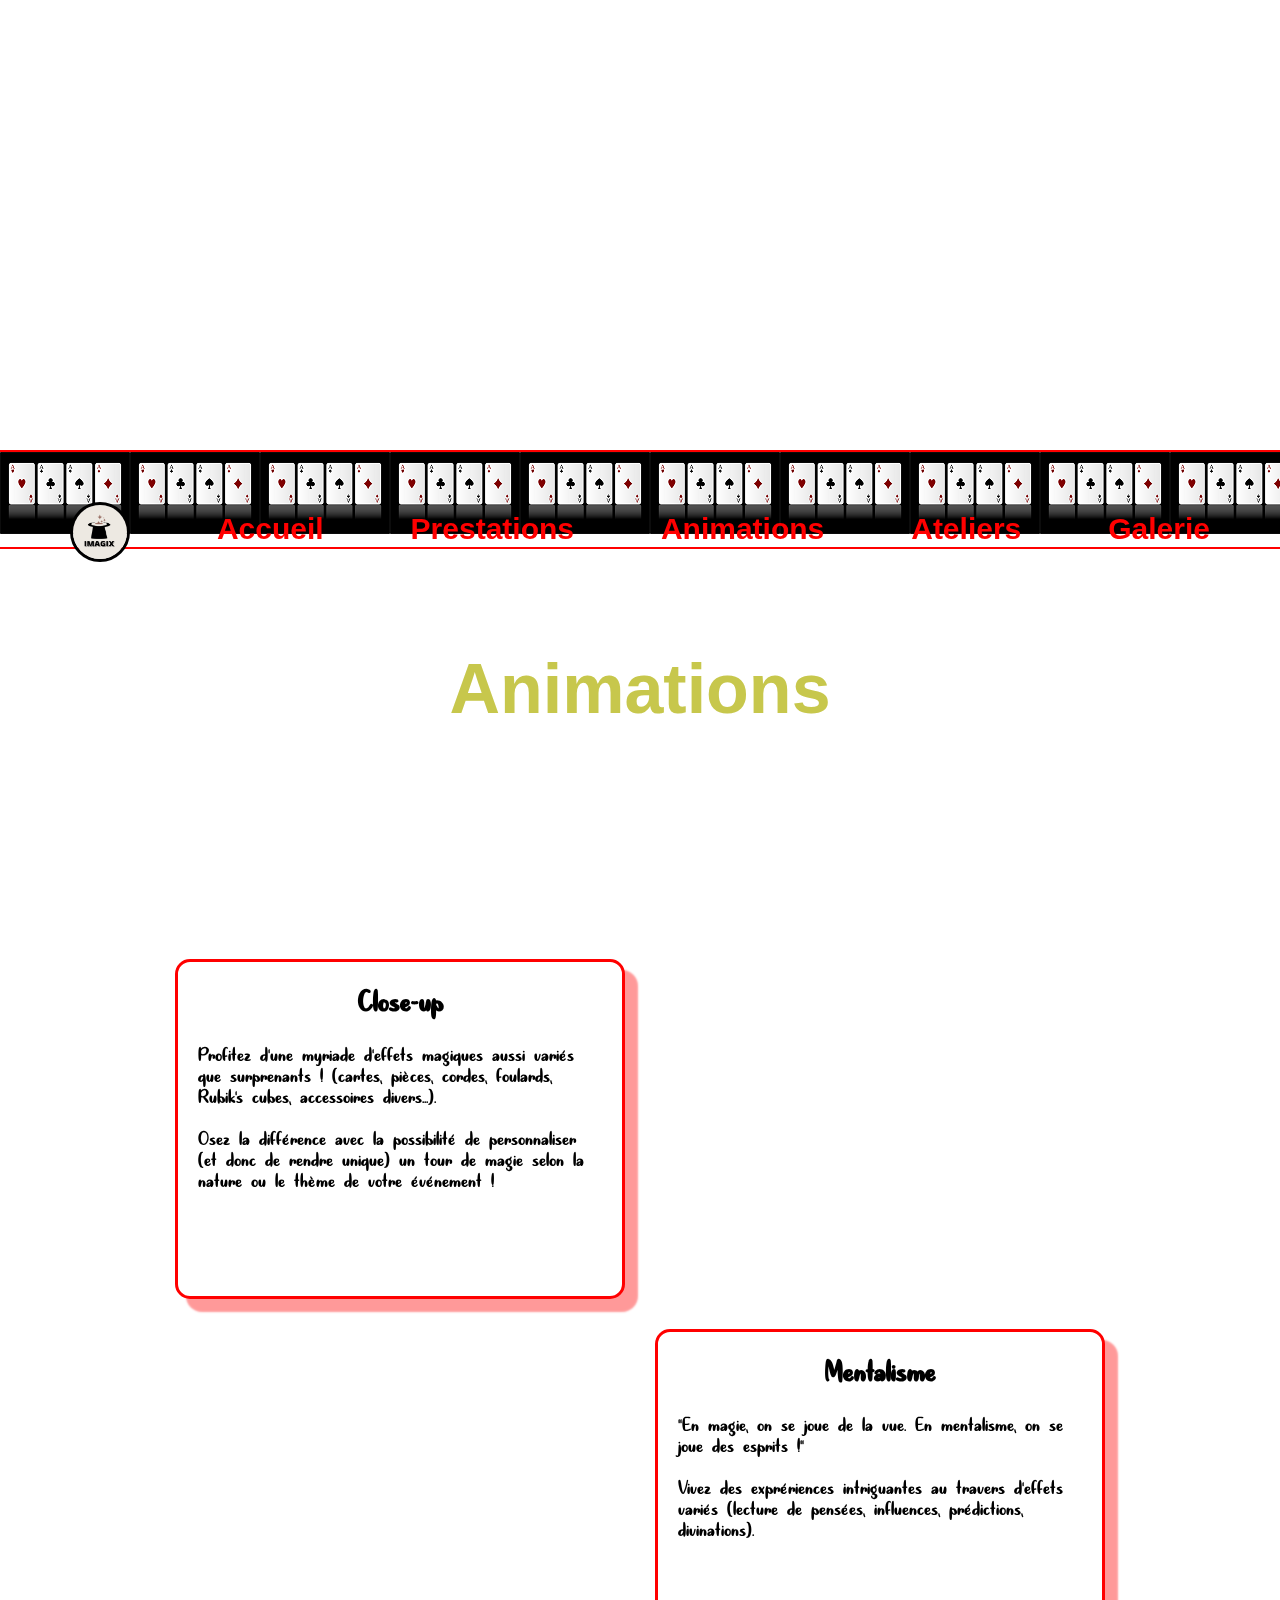
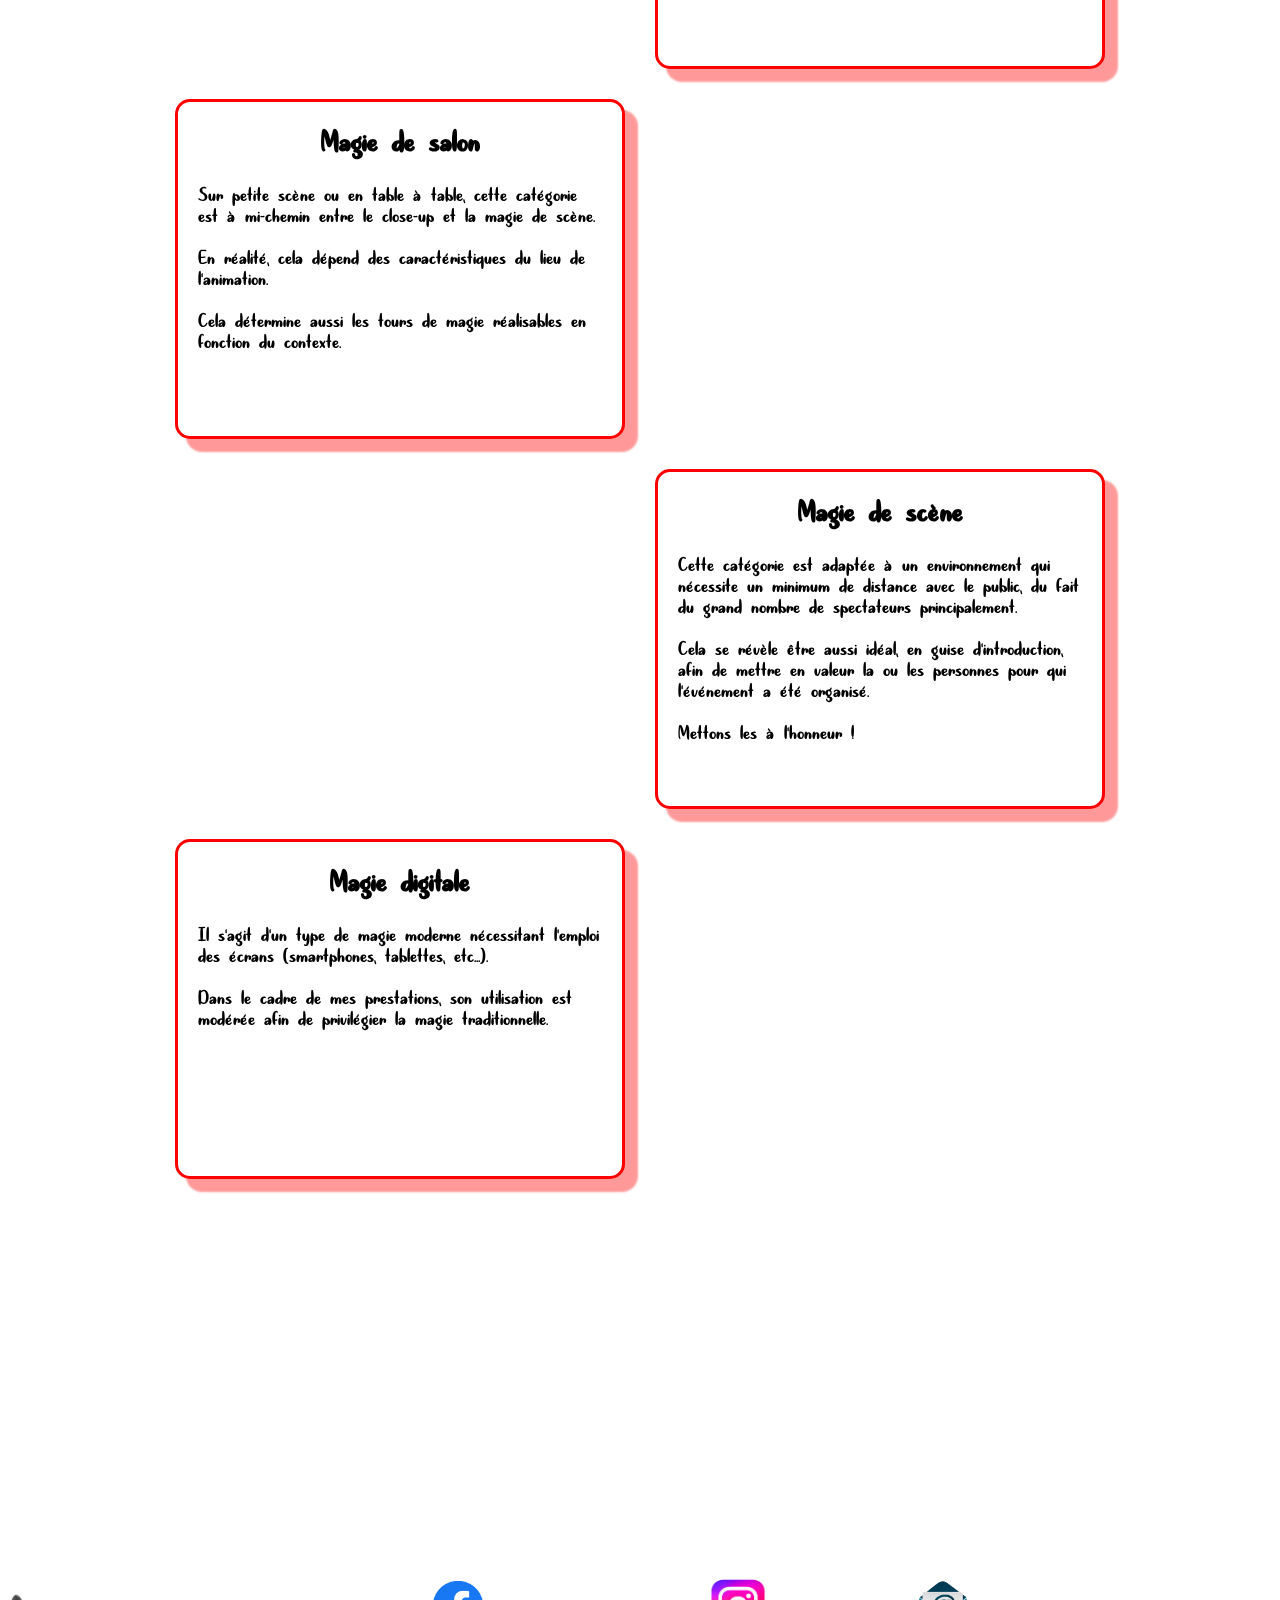
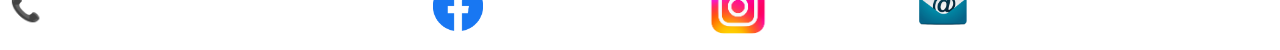
==== commit 69082e1f: "change image and text mail; delete youtube" ====
--- a/animations.html
+++ b/animations.html
@@ -162,13 +162,13 @@
                 alt="facebook"
               />
             </a>
-            <a class="youtube" href="https://www.instagram.com/imagix44/">
+            <!-- <a class="youtube" href="https://www.instagram.com/imagix44/">
               <img
                 class="youtubeImage"
                 src="./images/youtube-logo-icone.png"
                 alt="youtube"
               />
-            </a>
+            </a> -->
             <a class="insta" href="https://www.instagram.com/imagix44/">
               <img
                 class="instaImage"
--- a/style.css
+++ b/style.css
@@ -1144,6 +1144,14 @@
     margin-top: 10px;
   }
 
+  .emailImage {
+    width: 80px;
+  }
+
+  .contactEmail {
+    font-size: 28px;
+  }
+
   .contact_p {
     font-size: 18px;
     margin-top: -170px;
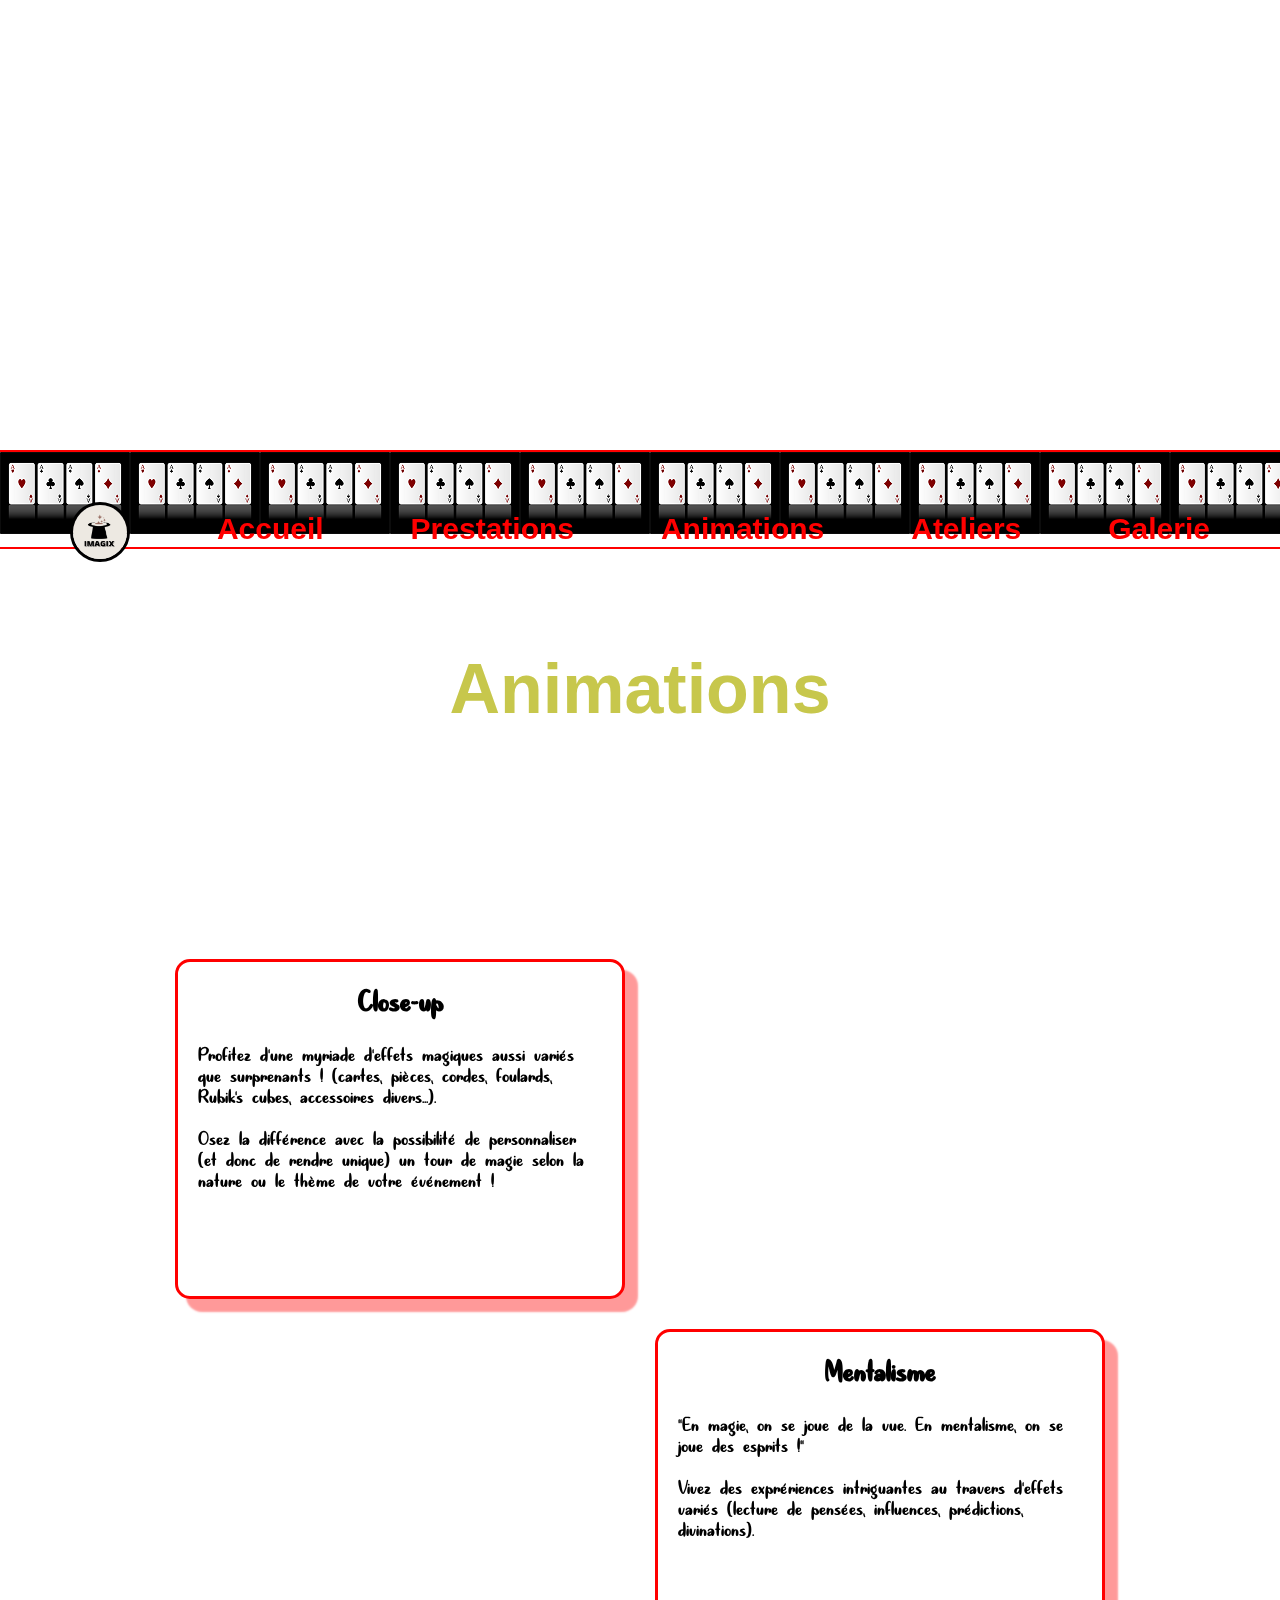
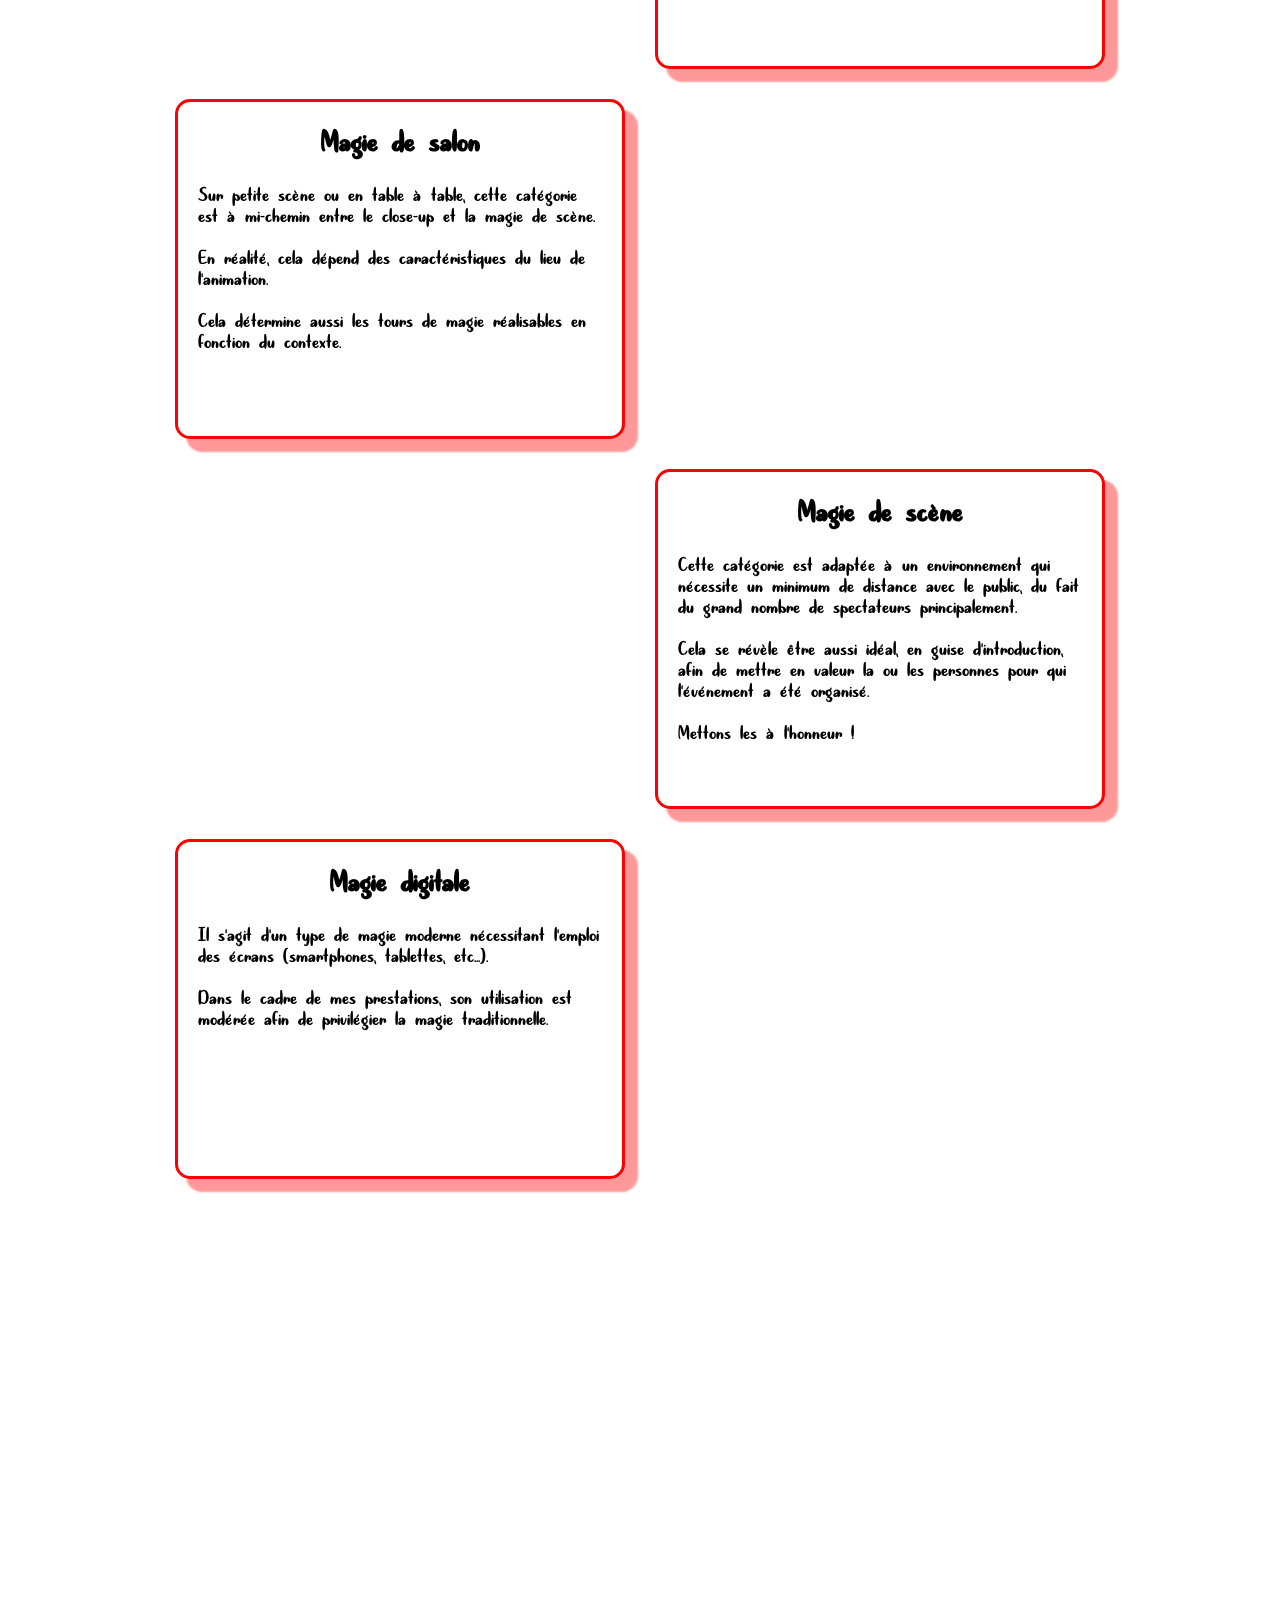
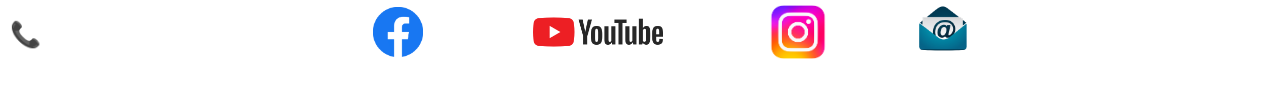
==== commit b93c8a36: "add youtube, change teaser mobile" ====
--- a/animations.html
+++ b/animations.html
@@ -162,13 +162,13 @@
                 alt="facebook"
               />
             </a>
-            <!-- <a class="youtube" href="https://www.instagram.com/imagix44/">
+            <a class="youtube" href="https://www.youtube.com/@imagix44">
               <img
                 class="youtubeImage"
                 src="./images/youtube-logo-icone.png"
                 alt="youtube"
               />
-            </a> -->
+            </a>
             <a class="insta" href="https://www.instagram.com/imagix44/">
               <img
                 class="instaImage"
--- a/style.css
+++ b/style.css
@@ -131,11 +131,15 @@
   margin-top: 100px;
 }
 
-.teaser {
+.teaserTablette {
   font-family: "Goudy Old Style", sans-serif;
   text-align: center;
   color: rgb(199, 199, 76);
   font-size: 50px;
+}
+
+.teaserMobile {
+  display: none;
 }
 
 .parchemin {
@@ -426,6 +430,7 @@
 .entreprise_img,
 .anniv,
 .anniv_im .asso,
+.asso,
 .asso_img,
 .retraite,
 .retraite_img {
@@ -728,7 +733,7 @@
     margin-top: 80px;
   }
 
-  .teaser {
+  .teaserTablette {
     font-size: 35px;
   }
 
@@ -891,7 +896,7 @@
     margin-top: -10px;
   }
 
-  .teaser {
+  .teaserTablette {
     font-size: 25px;
   }
 
@@ -989,7 +994,7 @@
     height: 345px;
   }
 
-  .teaser {
+  .teaserTablette {
     font-size: 20px;
   }
 
@@ -1131,7 +1136,15 @@
 }
 
 @media screen and (max-width: 450px) {
-  .teaser {
+  .teaserTablette {
+    display: none;
+  }
+
+  .teaserMobile {
+    display: unset;
+    font-family: "Goudy Old Style", sans-serif;
+    text-align: center;
+    color: rgb(199, 199, 76);
     font-size: 18px;
   }
 
@@ -1207,7 +1220,7 @@
     height: 245px;
   }
 
-  .teaser {
+  .teaserMobile {
     font-size: 17px;
   }
 
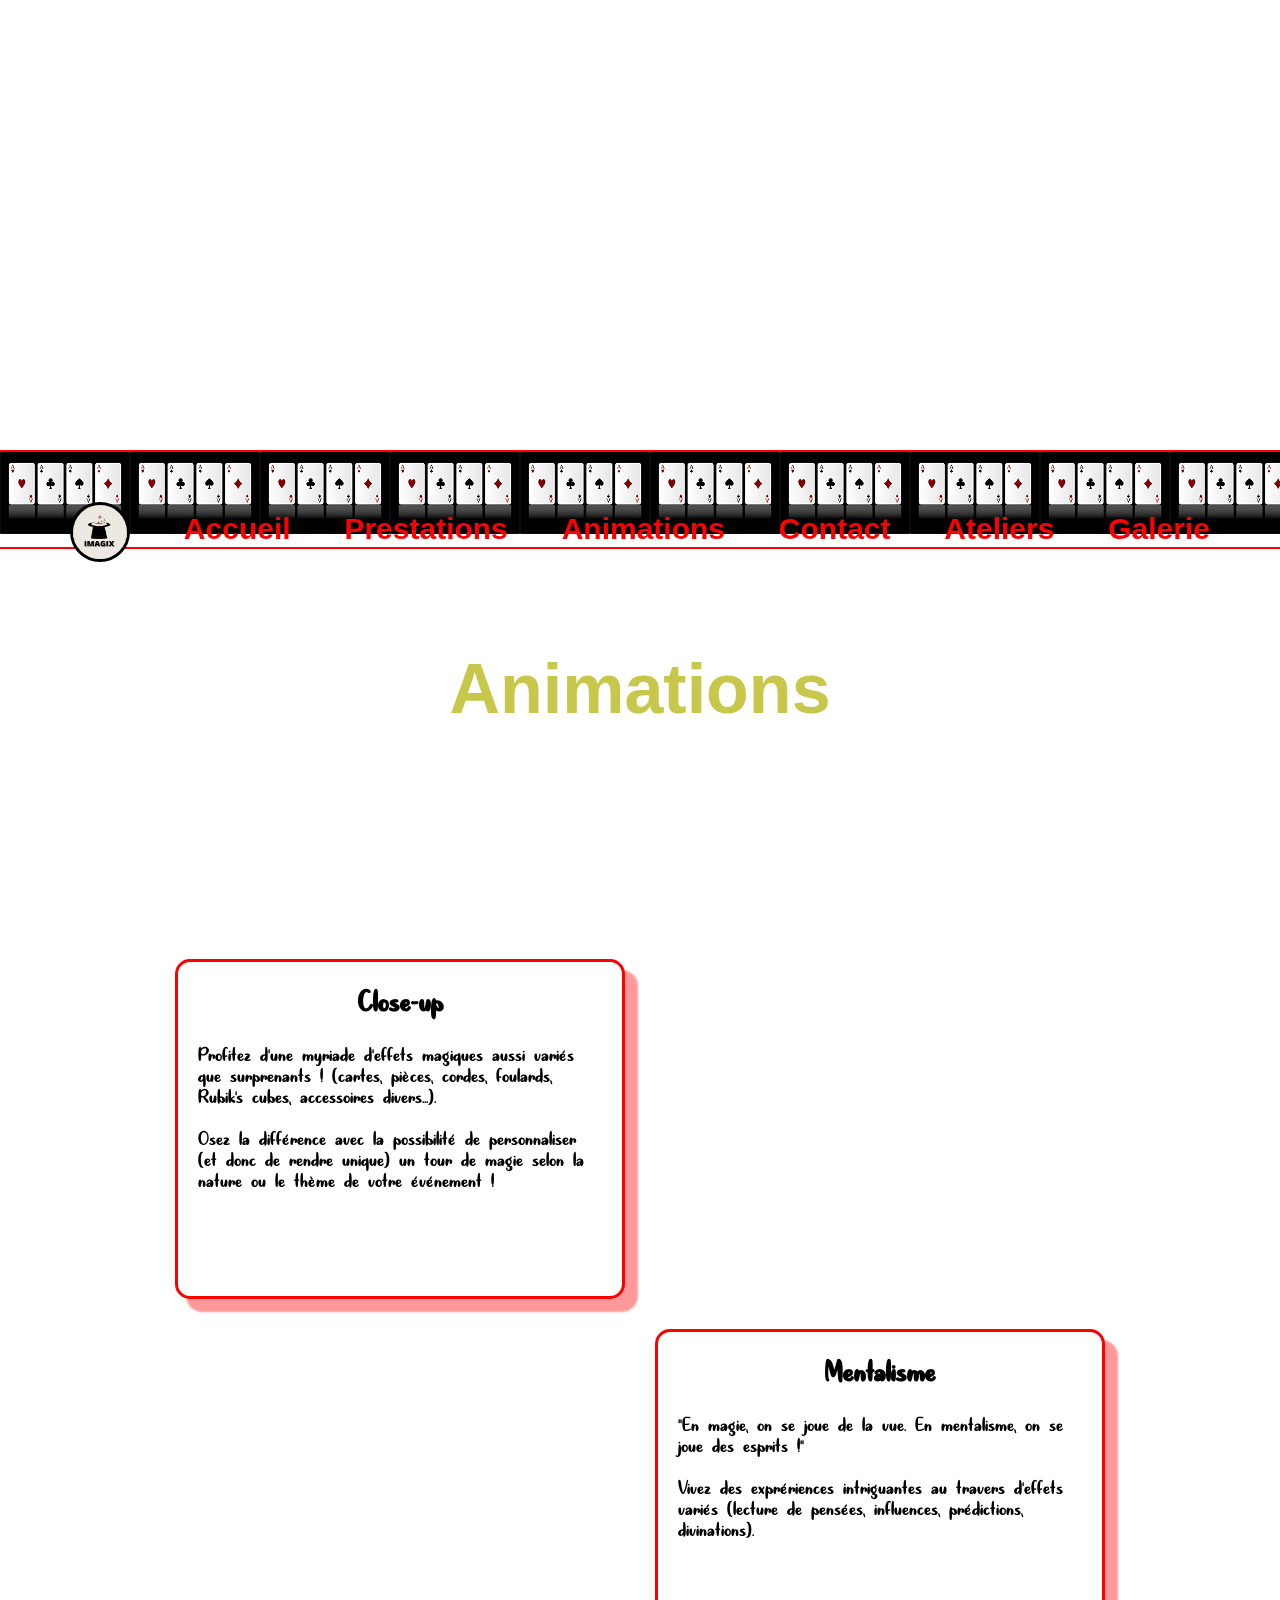
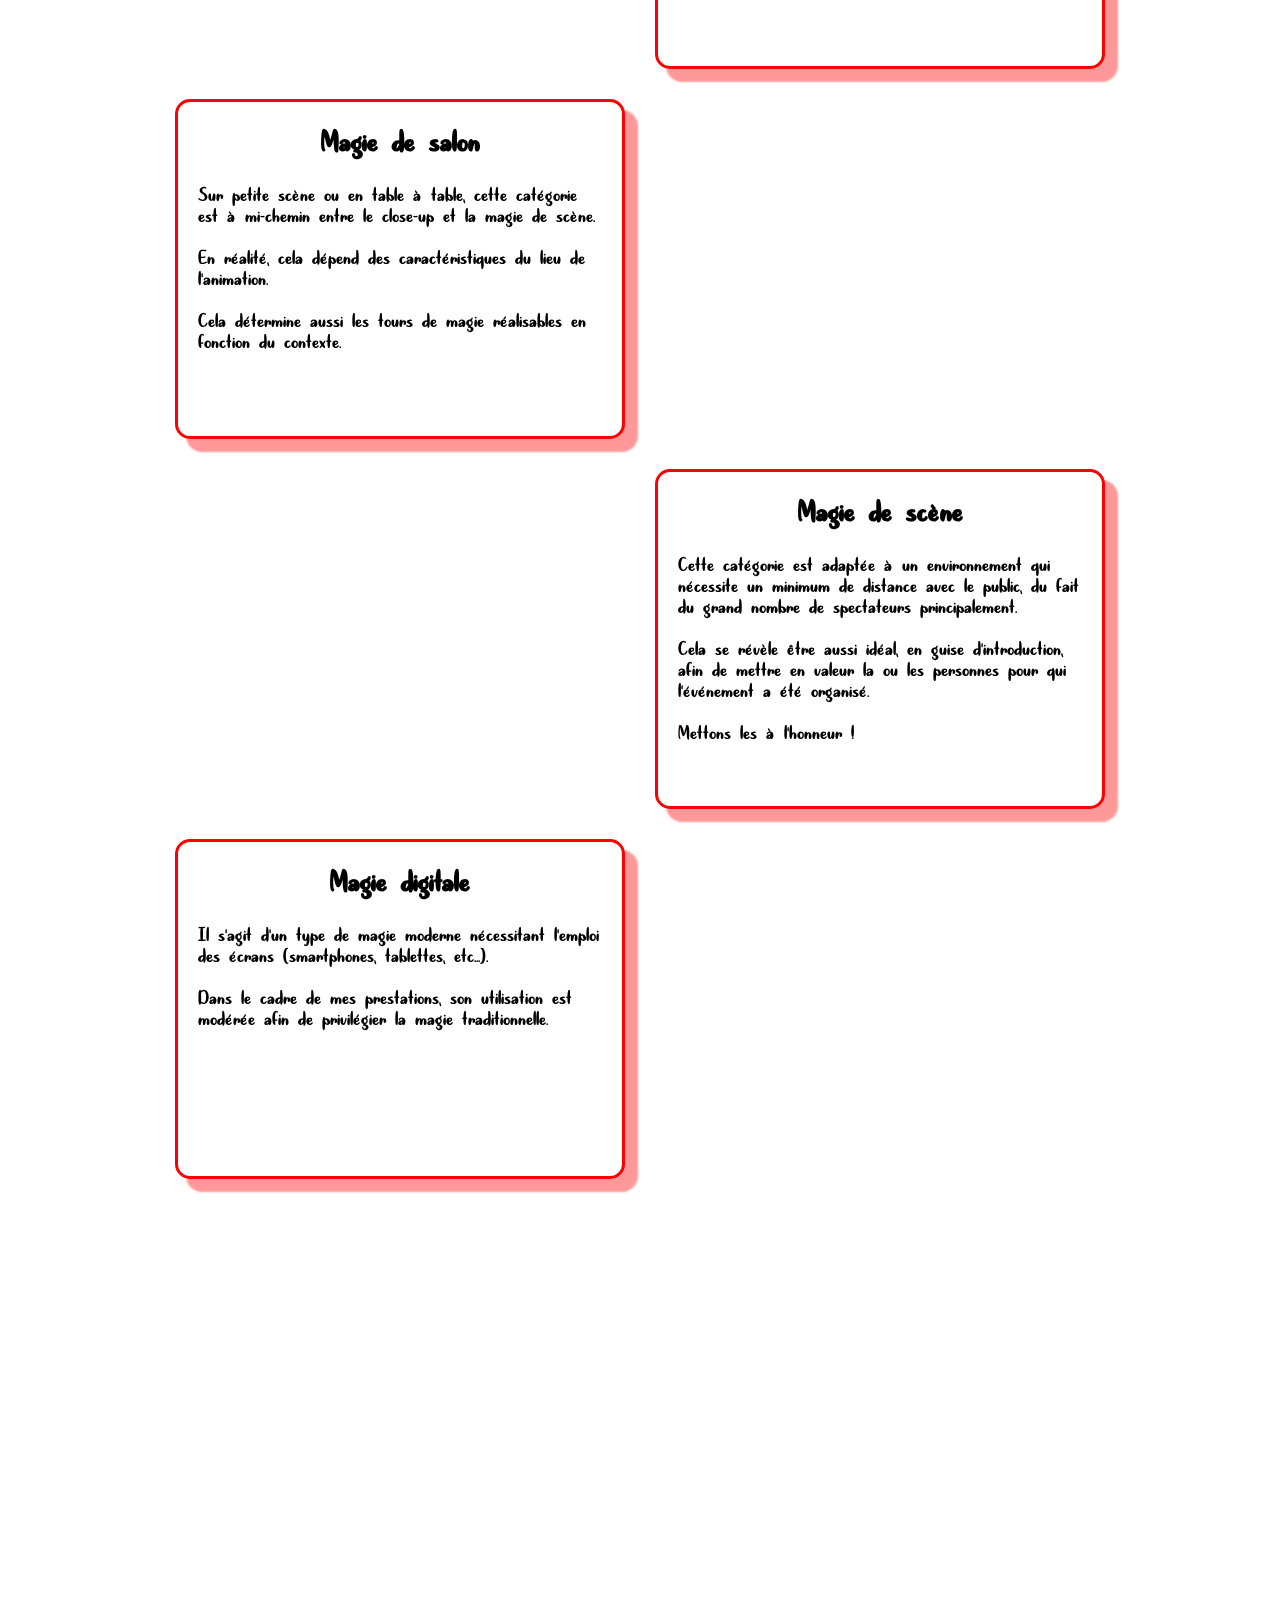
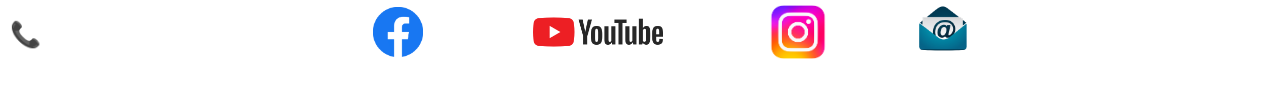
==== commit 7872bd81: "add form, and page contact" ====
--- a/animations.html
+++ b/animations.html
@@ -51,6 +51,9 @@
           </li>
           <li class="spect">
             <a class="spectA" href="animations.html">Animations</a>
+          </li>
+          <li class="contact">
+            <a class="contactA" href="contact.html">Contact</a>
           </li>
           <li class="atelier">
             <a class="atelierA" href="atelier.html">Ateliers</a>
@@ -149,12 +152,12 @@
       <footer>
         <p class="contact-title">Vous pouvez me contacter :</p>
         <div class="contact-container">
-          <div class="contact">📞 06 12 41 68 49</div>
+          <div class="contact-tel">📞 06 12 41 68 49</div>
 
           <div class="reseau-container">
             <a
               class="facebook"
-              href="https://www.facebook.com/profile.php?id=100085463681620"
+              href="https://www.facebook.com/profile.php?id=100088663880310"
             >
               <img
                 class="facebookImage"
@@ -178,14 +181,14 @@
             </a>
           </div>
 
-          <div class="email-container">
+          <a class="email-container" href="contact.html">
             <img class="emailImage" src="./images/mail.png" alt="email" />
             <p class="contactEmail">imagix44@free.fr</p>
-          </div>
+          </a>
         </div>
       </footer>
     </div>
 
-    <script src="animations.js"></script>
+    <script src="projet1.js"></script>
   </body>
 </html>
--- a/style.css
+++ b/style.css
@@ -86,6 +86,7 @@
 .accueilA,
 .prestaA,
 .spectA,
+.contactA,
 .atelierA,
 .galerieA {
   margin-bottom: -22px;
@@ -117,6 +118,7 @@
 .accueil,
 .presta,
 .spect,
+.contact,
 .galerie,
 .atelier {
   text-align: center;
@@ -195,7 +197,7 @@
   align-items: center;
 }
 
-.contact {
+.contact-tel {
   font-family: "Goudy Old Style", sans-serif;
   font-size: 25px;
   color: white;
@@ -244,6 +246,12 @@
   justify-content: left;
   align-items: center;
   margin-right: 20px;
+  cursor: pointer;
+  text-decoration: none;
+}
+
+.email-container:hover {
+  transform: scale(1.3);
 }
 
 .emailImage {
@@ -487,6 +495,95 @@
   text-align: center;
 }
 
+.contact2 {
+  display: flex;
+  align-items: center;
+  justify-content: center;
+  position: relative;
+  color: white;
+  font-family: "Quite Magical", sans-serif;
+  font-size: 60px;
+  margin-bottom: 50px;
+}
+
+.contact_p {
+  font-weight: bold;
+  font-family: "Goudy Old Style", sans-serif;
+}
+
+form {
+  position: relative;
+  display: flex;
+  flex-direction: column;
+  align-items: center;
+  justify-content: center;
+  gap: 30px;
+  color: white;
+  margin: 50px auto;
+  width: 800px;
+  padding: 20px;
+  border: 2px solid red;
+  border-radius: 15px;
+}
+
+.contact_flex {
+  display: flex;
+  flex-direction: column;
+  justify-content: center;
+}
+
+.form_label {
+  display: block;
+  text-align: center;
+  font-weight: bold;
+  font-size: 30px;
+  font-family: "Goudy Old Style", sans-serif;
+}
+
+.form_input,
+textarea {
+  font: 20px sans-serif;
+  border-radius: 20px;
+  width: 300px;
+  box-sizing: border-box;
+  border: 3px solid #999;
+  padding-left: 8px;
+}
+
+.form_input {
+  height: 30px;
+}
+
+textarea {
+  vertical-align: top;
+  height: 100px;
+}
+
+.button {
+  display: flex;
+  align-items: center;
+}
+
+.button3 {
+  cursor: pointer;
+  font-size: medium;
+  font-weight: bold;
+  transition-duration: 0.5s;
+  width: 10em;
+  border-radius: 20px;
+  padding: 5px;
+}
+
+.button3:hover {
+  background-color: rgb(205, 0, 55);
+  color: white;
+  width: 12em;
+}
+
+.button2 {
+  cursor: pointer;
+  width: 150px;
+}
 .caroussel-container {
   position: relative;
   width: 320px;
@@ -583,6 +680,27 @@
   margin-bottom: 80px;
 }
 
+.thanks-container {
+  position: relative;
+  min-height: 100vh;
+  display: flex;
+  flex-direction: column;
+  align-items: center;
+  justify-content: center;
+  color: white;
+}
+
+.title_thanks {
+  font-weight: bold;
+  font-size: 60px;
+  font-family: "Goudy Old Style", sans-serif;
+  margin-bottom: 200px;
+}
+
+.img_thanks {
+  width: 200px;
+}
+
 @media screen and (min-width: 1600px) {
   header {
     max-height: 600px;
@@ -613,7 +731,7 @@
     line-height: 1.2;
   }
 
-  .contact {
+  .contact-tel {
     font-size: 35px;
   }
 
@@ -688,6 +806,7 @@
   .accueil,
   .presta,
   .spect,
+  .contact,
   .atelier,
   .galerie {
     margin: 60px 0;
@@ -774,13 +893,13 @@
   }
 
   .contact_p {
-    margin-top: -30px;
-  }
-
-  .contact {
+    font-size: 45px;
+  }
+
+  /* .contact {
     font-size: 35px;
     margin-left: 0px;
-  }
+  } */
 
   .reseau-container {
     width: 80%;
@@ -831,6 +950,11 @@
     margin-top: 500px;
     margin-bottom: 70px;
   }
+
+  .title_thanks {
+    font-size: 45px;
+    margin-bottom: 200px;
+  }
 }
 
 @media screen and (max-width: 900px) {
@@ -841,6 +965,7 @@
   .accueil,
   .presta,
   .spect,
+  .contact,
   .atelier,
   .galerie {
     margin: 40px 0;
@@ -853,6 +978,10 @@
   .parchemin {
     height: 870px;
     margin-top: 60px;
+  }
+
+  form {
+    width: 650px;
   }
 
   .facebookImage {
@@ -881,6 +1010,11 @@
   footer {
     margin-top: 60px;
   }
+
+  .title_thanks {
+    font-size: 40px;
+    margin-bottom: 150px;
+  }
 }
 
 @media screen and (max-width: 732px) {
@@ -915,6 +1049,11 @@
     font-size: 16px;
   }
 
+  form {
+    margin: 20px auto;
+    width: 500px;
+  }
+
   .facebookImage {
     width: 50px;
   }
@@ -939,10 +1078,16 @@
   }
 
   .contact_p {
-    font-size: 25px;
+    font-size: 35px;
     margin-top: -110px;
   }
-}
+
+  .title_thanks {
+    font-size: 30px;
+    margin-bottom: 100px;
+  }
+}
+
 @media screen and (max-width: 600px) {
   .index-container {
     margin-top: 20px;
@@ -951,6 +1096,11 @@
   .parchemin {
     height: 650px;
     margin-top: 40px;
+  }
+
+  form {
+    margin: 0px auto;
+    width: 400px;
   }
 
   .youtube {
@@ -971,6 +1121,16 @@
   .emailImage {
     width: 100px;
   }
+
+  .contact_p {
+    font-size: 30px;
+    margin-top: -110px;
+  }
+
+  .title_thanks {
+    font-size: 25px;
+    margin-bottom: 100px;
+  }
 }
 
 @media screen and (max-width: 500px) {
@@ -981,6 +1141,7 @@
   .accueil,
   .presta,
   .spect,
+  .contact,
   .atelier,
   .galerie {
     margin: 60px 0;
@@ -1010,9 +1171,9 @@
     font-size: 40px;
   }
 
-  .contact {
+  /* .contact {
     margin-bottom: 50px;
-  }
+  } */
 
   .reseau-container {
     flex-direction: column;
@@ -1099,13 +1260,7 @@
     font-size: 28px;
   }
 
-  .contact_p {
-    font-size: 21px;
-    margin-top: -150px;
-  }
-
   form {
-    width: 430px;
     margin-top: -40px;
   }
 
@@ -1166,7 +1321,7 @@
   }
 
   .contact_p {
-    font-size: 18px;
+    font-size: 25px;
     margin-top: -170px;
   }
 
@@ -1179,7 +1334,7 @@
   }
 
   form {
-    width: 360px;
+    width: 320px;
     margin-top: -50px;
   }
 
@@ -1205,6 +1360,11 @@
     margin-top: 420px;
     margin-bottom: 40px;
   }
+
+  .title_thanks {
+    font-size: 20px;
+    margin-bottom: 100px;
+  }
 }
 
 @media screen and (max-width: 365px) {
@@ -1241,7 +1401,7 @@
   }
 
   .contact_p {
-    font-size: 15px;
+    font-size: 22px;
   }
 
   .reveal {
@@ -1270,6 +1430,10 @@
     margin-top: 400px;
     margin-bottom: 30px;
   }
+  .title_thanks {
+    font-size: 18px;
+    margin-bottom: 100px;
+  }
 }
 
 @media screen and (max-width: 330px) {
